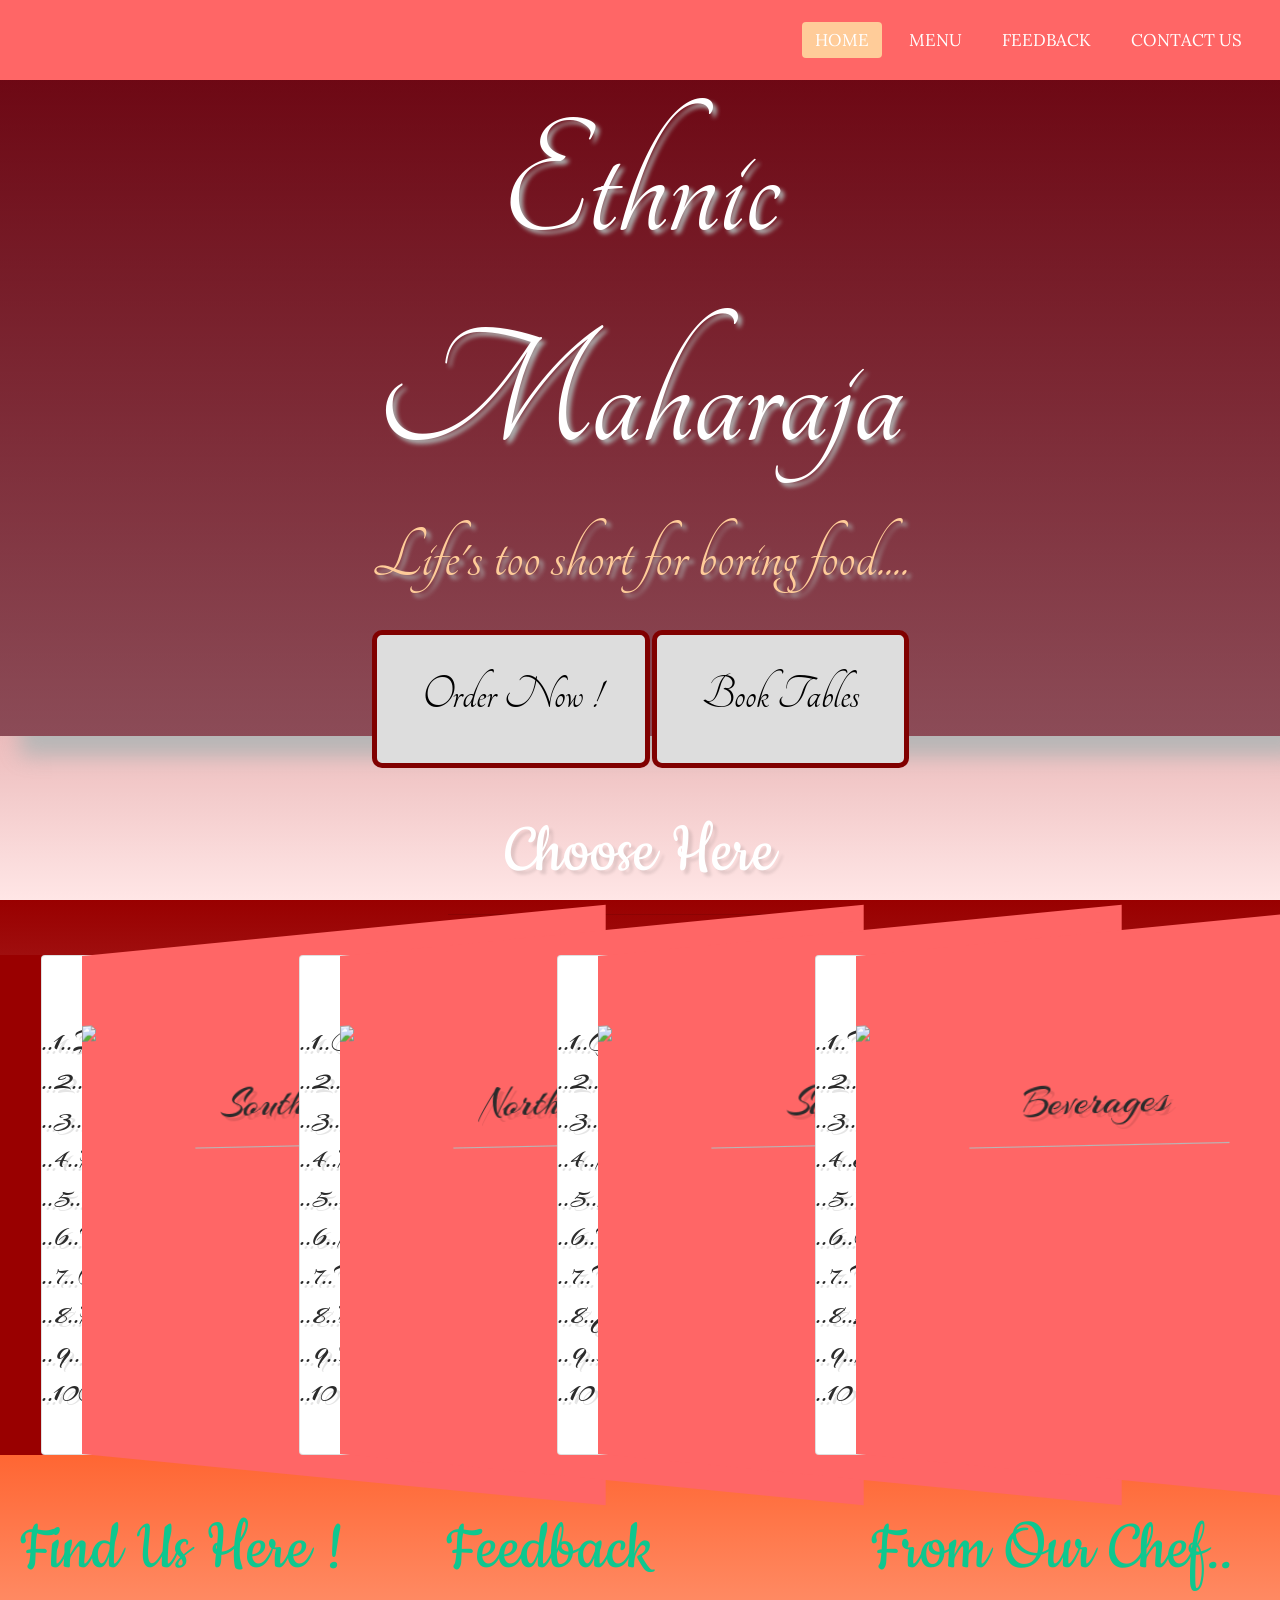
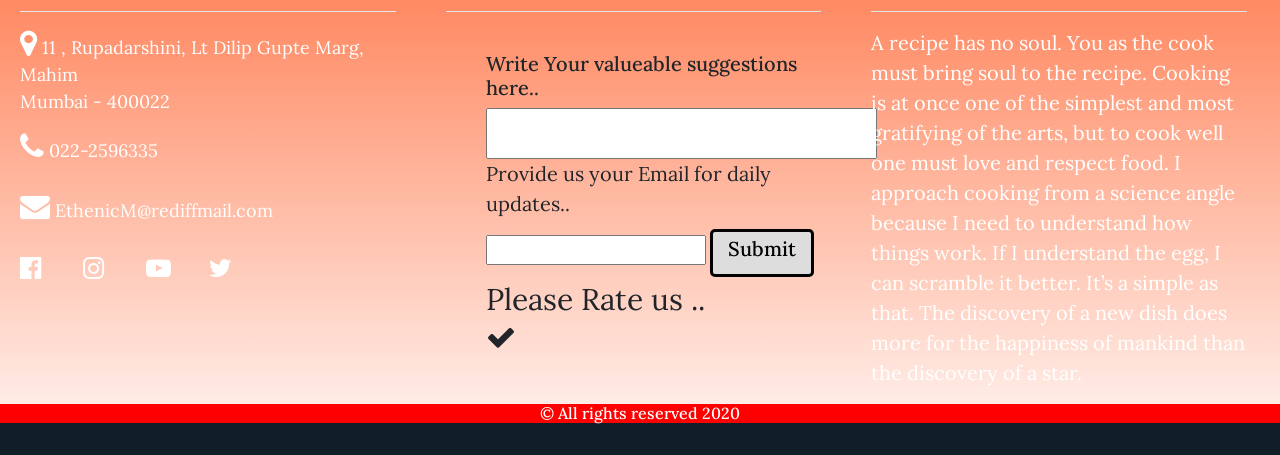
==== index.html @ 7db9700d "Update index.html" ====
<!DOCTYPE html>
<html>
<head>
<meta name="viewport" content="width=device-width, initial-scale=1">
<meta charset="utf-8">
<script src="https://ajax.googleapis.com/ajax/libs/jquery/3.5.1/jquery.min.js"></script>
<!--Google font links-->
<link rel="preconnect" href="https://fonts.gstatic.com">
<!--All 3 fonts link below-->
<link href="https://fonts.googleapis.com/css2?family=Lobster&display=swap" rel="stylesheet">
<link href="https://fonts.googleapis.com/css2?family=Lora&display=swap" rel="stylesheet">
<link href="https://fonts.googleapis.com/css2?family=Vollkorn:wght@700&display=swap" rel="stylesheet">
<link href='http://fonts.googleapis.com/css?family=Cookie' rel='stylesheet' type='text/css'>
<link href='http://fonts.googleapis.com/css?family=Arizonia' rel='stylesheet'  type='text/css'>
<link href="https://fonts.googleapis.com/css2?family=Cookie&display=swap" rel="stylesheet">


<!--font-awesome icons link-->
<link rel="stylesheet" href="https://stackpath.bootstrapcdn.com/font-awesome/4.7.0/css/font-awesome.min.css" integrity="sha384-wvfXpqpZZVQGK6TAh5PVlGOfQNHSoD2xbE+QkPxCAFlNEevoEH3Sl0sibVcOQVnN" crossorigin="anonymous">
<link rel="stylesheet" href="https://maxcdn.bootstrapcdn.com/bootstrap/4.0.0/css/bootstrap.min.css" integrity="sha384-Gn5384xqQ1aoWXA+058RXPxPg6fy4IWvTNh0E263XmFcJlSAwiGgFAW/dAiS6JXm" crossorigin="anonymous">
<link rel="stylesheet"
          href="https://fonts.googleapis.com/css?family=Tangerine">

<!--Linking CSS file with html-->
<link rel="stylesheet"  href="style.css">

</head>
<body>
<!--............................ Start of our Navbar................................-->

<div style="font-family: 'Lora', serif ;" class="navbar">
<nav>
  <input type="checkbox" id="check">
  <label for="check" class="checkbtn">
    <i class="fa fa-bars" aria-hidden="true"></i>
  </label>

  <ul class="navul">
    <li><a class="active" href="#top">HOME</a></li>
    <li><a href="#service">MENU</a></li>
    <li><a href="#feedback">FEEDBACK</a></li>
    <li><a href="#contact">CONTACT US</a></li>


</nav>
</div>

<!--.............................End of the navigation Section....................................-->



<!--Hero Image-->

<div id="top" class="hero-image">
  <div class="hero-text">
    <h1 style="font-size:175px;margin-top: 100px;">Ethnic Maharaja</h1>
    <h3 class="free" style="color: #ffcc99;font-size:75px">Life's too short for boring food....</h3>
    <button><h1 style="font-size:50px;">Order Now !</h1></button>
    <button><h1 style="font-size:50px;">Book Tables</button>
  </div>
</div>

<br><br><br>

<!--End of Hero Image-->


<!--.................................... Start of the My services cards section.....................................-->

<center><div class="Menu-Text"><h1 id="service" style="font-size:75px">Choose Here</h1></div></center>
<hr  width="30%;"></hr><br>
<div class="MT">
<div class="row">
    <div class="column">
       <div class="card"><center><h3 >South Indian</h3><hr  style="background-color: #ccc;"  width="50%;"></hr></center>
        <p style="font-size:30px">..1..Idli Sambar<br>..2..Wada Sambar<br>..3..Dal Vada<br>..4..Plane Dosa<br>..5..Masala Dosa<br>..6..Mysore Masala Dosa<br>..7..Onion Plain Dosa<br>..8..Plain Uttapam<br>..9..Onion Uttapam<br>..10Curd Rice</p>
       <div class="cover">
        <figure class="front">
          <img src="https://static-r1.asianetnews.com/images/01d7v32trpgnee6wrycek5r70b/breakfast_710x400xt.jpg" width="100%"> <center><h3 style="font-size:40px">South Indian</h3><hr style="background-color: #ccc;" width="50%;"></hr></center>
        </figure>
        <figure class="back">
        </figure>
       </div>
      </div>
    </div>
    <div class="column">
      <div class="card"><center><h3 >North Indian</h3><hr  style="background-color: #ccc;"  width="50%;"></hr></center>
        <p style="font-size: 30px">..1..Chole Bature<br>..2..Aloo Tikki<br>..3..Veg Biryani<br>..4..Rajma Chawal<br>..5..Shahi Paneer<br>..6..Kachori<br>..7..Masala Papad<br>..8..Butter Nan<br>..9..Dal Bati<br>..10 Pav Bhaji</p>
       <div class="cover">
        <figure class="front">
          <img src="https://restaurantindia.s3.ap-south-1.amazonaws.com/s3fs-public/styles/1200x706/public/content6079.jpg?itok=wM692drs" width="100%">
      <center><h3 style="font-size:40px">North Indian</h3><hr  style="background-color: #ccc;"  width="50%;"></hr></center>
      
        </figure>
        <figure class="back">
        </figure>
       </div>
      </div>
    </div>
    <div class="column">
      <div class="card"><center><h3 >Sweets</h3><hr  style="background-color: #ccc;"  width="50%;"></hr></center>
        <p style="font-size: 30px">..1..Gulab Jamun<br>..2..Rasgulla<br>..3..Agra Petha<br>..4..Kaju Katli<br>..5..Rasmalai<br>..6..Mysore Pak<br>..7..Malai Barfi<br>..8..Jalebi<br>..9..Soan Papdi<br>..10 Coconut Kheer </p>
       <div class="cover">
        <figure class="front">
          <img src="https://static.toiimg.com/thumb/62412713/Sweets.jpg?width=1200&height=900" width="100%">
      <center><h3 style="font-size:40px">Sweets</h3><hr  style="background-color: #ccc;" width="50%;"></hr></center>
        </figure>
        <figure class="back">
        </figure>
       </div>
      </div>
    </div>
    <div class="column">
      <div class="card"><center><h3 >Beverages</h3><hr  style="background-color: #ccc;"  width="50%;"></hr></center>
        <p style="font-size: 30px">..1..Flavoured lassi<br>..2..Ginger Ale<br>..3..Lime soda<br>..4..Apricot Orange Juice<br>..5..Mint Mojito<br>..6..Coconut Bursts<br>..7..Mango Basil Juice<br>..8..Lemon Tea<br>..9..Red Bull<br>..10 Coke</p>
       <div class="cover">
        <figure class="front">
          <img src="https://www.cargill.com/image/1432079656479/preview-beverages-390x225.jpg" width="100%">
      <center><h3 style="font-size:40px">Beverages</h3><hr style="background-color: #ccc;"  width="50%;"></hr></center>
        </figure>
        <figure class="back">
        </figure>
       </div>
      </div>
    </div>
  </div>    
  </div>
<!--
<div class="row">
  
  <div class="column">
    <div class="card">
      
     <img src="https://static-r1.asianetnews.com/images/01d7v32trpgnee6wrycek5r70b/breakfast_710x400xt.jpg" width="100%"> <center><h3 style="font-family: 'Lora', serif ;">South Indian</h3><hr style="background-color: #ccc;" width="50%;"></hr></center>
       <p style="font-family: 'Lora', serif ;">C++ is a general-purpose programming language created by Bjarne Stroustrup as an extension of the C programming language, or C with Classes.</p>
    </div>
  </div>

  <div class="column">
    <div class="card">
      <img src="https://restaurantindia.s3.ap-south-1.amazonaws.com/s3fs-public/styles/1200x706/public/content6079.jpg?itok=wM692drs" width="100%">
      <center><h3 style="font-family: 'Lora', serif ;">North Indian</h3><hr  style="background-color: #ccc;"  width="50%;"></hr></center>
      <p style="font-family: 'Lora', serif ;">Java is a class-based, object-oriented programming language that is designed to have as few implementation dependencies as possible.</p>
    </div>
  </div>
-->
  <!--
  <div class="column">
    <div class="card">
      <img src="https://static.toiimg.com/thumb/62412713/Sweets.jpg?width=1200&height=900" width="100%">
      <center><h3 style="font-family: 'Lora', serif ;">Sweets</h3><hr  style="background-color: #ccc;" width="50%;"></hr></center>
      <p style="font-family: 'Lora', serif ;">Python is an interpreted, high-level and general-purpose programming language. Python's design philosophy emphasizes code readability with its notable use of significant whitespace.</p>
    </div>
  </div>
  
  <div class="column">
    <div class="card">
      <img src="https://www.cargill.com/image/1432079656479/preview-beverages-390x225.jpg" width="100%">
      <center><h3 style="font-family: 'Lora', serif ;">Beverages</h3><hr style="background-color: #ccc;"  width="50%;"></hr></center>
      <p style="font-family: 'Lora', serif ;">Hypertext Markup Language is the standard markup language for documents designed to be displayed in a web browser. It can be assisted by technologies such as Cascading Style Sheets and scripting languages such as JavaScript.</p>
    </div>
  </div>
-->
<!--
</div>
<br><br><br>
-->



 

<!--End of my services cards-->

<!--.............................End of the My services cards Section....................................-->



<!--.............................starting of the Stats Section....................................-->
<!--
<center><h1 style="font-family: 'Lobster', cursive;">Stats Speak my Work</h1></center>
<hr  width="30%;"></hr>
<section id="counter-stats">
      <div class="row">

      <div class="column stats">
        <i class="fa fa-code" aria-hidden="true"></i>
        <div class="counting" data-count="10000">0</div>
        <h5 style="font-family: 'Lora', serif ;">Lines of code</h5>
      </div>

      <div class="column stats">
        <i class="fa fa-check" aria-hidden="true"></i>
        <div class="counting" data-count="100">0</div>
        <h5 style="font-family: 'Lora', serif ;">Projects done</h5>
      </div>

      <div class="column stats">
        <i class="fa fa-user" aria-hidden="true"></i>
        <div class="counting" data-count="40">0</div>
        <h5 style="font-family: 'Lora', serif ;">Happy clients</h5>
      </div>

      <div class="column stats">
        <i class="fa fa-cogs" aria-hidden="true"></i>
        <div class="counting" data-count="30">0</div>
        <h5 style="font-family: 'Lora', serif ;">technology stacks known</h5>
      </div>


    </div>
   
</section>

<br>


<script type="text/javascript">
  // number count for stats, using jQuery animate

$('.counting').each(function() {
  var $this = $(this),
      countTo = $this.attr('data-count');
  
  $({ countNum: $this.text()}).animate({
    countNum: countTo
  },

  {

    duration: 11000,
    easing:'linear',
    step: function() {
      $this.text(Math.floor(this.countNum));
    },
    complete: function() {
      $this.text(this.countNum);
      //alert('finished');
    }

  });  
  

});
</script>
<br>
-->
<!--.............................End of the Stats Section....................................-->




<!--.............................Start of the Testimonial Section..............................-->
<!--
<div id="testimonis">
<center><h1 style="font-family: 'Lobster', cursive;">Testimonials</h1></center></div>
<hr  width="30%;"></hr>
<br>

<div class="test">
<div class="container">

  <div class="box">
    <div class="content">
      <h1 style="color: white ; font-size: 60px;">&#8220; &nbsp; &#8221;</h1>
      <p>Guys now I've accepted my defeat in USA and I'll be joining ISA now to learn stuff and contribute my knowledge.</p>
      <img src="https://www.whitehouse.gov/wp-content/uploads/2017/11/President-Trump-Official-Portrait-1024x1297.jpg" class="user" height="60px" width="60px">
      <h3>Donald Trump </h3>
     </div>
  </div>

   <div class="box">
    <div class="content">
      <h1 style="color: white ; font-size: 60px;">&#8220; &nbsp; &#8221;</h1>
      <p>Mitron agle 10-15 yrs BJP ka hi ruling hoga don't worry my younger brother shah boy will be always there for you.</p>
      <img src="https://m.economictimes.com/thumb/msid-71346771,width-1200,height-900,resizemode-4,imgsize-261905/modi.jpg" class="user" height="60px" width="60px">
      <h3>Narendra Modi</h3>
    </div>
  </div>

   <div class="box">
    <div class="content">
      <h1 style="color: white ; font-size: 60px;">&#8220; &nbsp; &#8221;</h1>
      <p>Guys Deep down you'll know that I'm the reason why you are attending online lectures, hahahaha, but vaccine nhi milega</p>
      <img src="https://media.newyorker.com/photos/5a94746cacbab20be85abab2/1:1/w_2000,h_2000,c_limit/Osnos-Xi-Jinping-May-Be-President-for-Life.jpg" class="user" height="60px" width="60px">
      <h3>Xi JInping</h3>
    </div>
  </div>

 </div>
</div>
<br>
-->
<!--.............................End of the Testimonial Section....................................-->
<!--
<div class="container">
          <div class="col-md-12 customers">
            <div class="row">
              <div class= "col-md-8">
                <h4>Our happy Customers</h4>
                <h5>Rahul Gandhi</h5>
                <p>Great food!Menu is Awesome,there food are not only great but<br>also in the right price.I'll highly recomend them :)<br>MAZA AAYA</p>
                <i class="fa fa-chevron-left" aria-hidden="true"></i></i><img src="https://i.ytimg.com/vi/sYtFaYrdbsQ/hqdefault.jpg">
                <i class="fa fa-chevron-right" aria-hidden="true"></i>
              </div>
              <div class="col-md-4 About">
              <h4>About Menu</h4>
              <p>We are a team of 7 members . Lorem ipsum dolor sit amet, consectetur adipisicing elit, sed do eiusmod tempor incididunt ut labore et dolore magna aliqua. Ut enim ad minim veniam, quis nostrud exercitation ullamco laboris nisi ut aliquip ex ea commodo consequat. Duis aute irure dolor in reprehenderit in voluptate velit esse cillum dolore eu fugiat nulla pariatur. Excepteur sint occaecat cupidatat non proident, sunt in culpa qui officia deserunt mollit anim id est laborum.</p>
              </div>
            </div>
          </div>
        </div>
        <div class="col-md-12">
          <div class="formbg">
            <div class="container">
            <p>Get our daily food items delivered to your email</p>
            <form class="form-inline">
            <div class="form-group">
            <input type="text" class="form-control" id="exampleInputName2" placeholder="Your email">
           </div>
           <button type="submit" class="btn btn-default">Subscribe</button>
           </form>
           </div>
          </div>
        </div>

-->
<!--......................Our last section that is footer............................-->

<footer style="background-color: #121e27;">
<div class="row">

      <div class="column1">
         <div style="text-align: left; padding-top: 50px;" class="footer-section contact">
      <h1 id="contact" style="color: #0EC78F; font-size: 75px">Find Us Here !</h1>
      <hr style="background-color: #fff;"></hr>
      <p style="color: #fff; font-size: 18px; font-family: 'Lora', serif ;">
        <i style="font-size: 30px;" class="fa fa-map-marker" aria-hidden="true"></i>
        11 , Rupadarshini, Lt Dilip Gupte Marg, Mahim<br>Mumbai - 400022</p>
      <div style="color: #fff; font-family: 'Lora', serif ; font-size: 18px;" class="contact">
        <span><i style="font-size: 30px;"  class="fa fa-phone"></i>&nbsp;022-2596335</span>
        <br><br>
        <span><i style="font-size: 30px;" class="fa fa-envelope"></i>&nbsp;EthenicM@rediffmail.com</span>
      </div><br>
      <div class="socials">
        <a href="#"><i class="fa fa-facebook-official" aria-hidden="true"></i></a>
        <a href="#"><i class="fa fa-instagram" aria-hidden="true"></i></a>
        <a href="#"><i class="fa fa-youtube-play" aria-hidden="true"></i></a>
        <a href="#"><i class="fa fa-twitter" aria-hidden="true"></i></a>
      </div>
    </div>
      </div>

      <div class="column1">
        <div style="text-align: left; padding-top: 50px;" class="footer-section links">
      <h1 style="color: #0EC78F; font-size: 75px">Feedback</h1>
      <hr  style="background-color: #fff;"></hr>
      <br>
      <ul style="list-style-type: none; font-family: 'Lora', serif ; ">
        <div class="text"><h1 style="font-size: 20px">Write Your valueable suggestions here..</h1></div>
        <input style="font-size: 30px" type="Message" required>
        <div class="text" style="font-size: 20px">Provide us your Email for daily updates..</div>
        <input type="Email" required>
        <button><h1 style="font-size:20px;">Submit</button>
        <div class="text" style="font-size: 30px">Please Rate us ..</div>
        <i style="font-size: 30px;" class="fa fa-check" ></i>
      </ul>
       </div>
      </div>

      <div class="column1">
        <div style="text-align: left; padding-top: 50px;" class="footer-section about">
        <h1 style="color: #0EC78F; font-size: 75px">From Our Chef..</h1>
        <hr style="background-color: #fff;"></hr>
      <p style="text-align: left; color: #fff; font-size: 20px ; font-family: 'Lora', serif ;">
A recipe has no soul. You as the cook must bring soul to the recipe. Cooking is at once one of the simplest and most gratifying of the arts, but to cook well one must love and respect food. I approach cooking from a science angle because I need to understand how things work. If I understand the egg, I can scramble it better. It’s a simple as that. The discovery of a new dish does more for the happiness of mankind than the discovery of a star.
</p>
      </div>
    </div>
 
    </div>
    <center><h6 style="color: #fff; background-color:#ff0000; font-family: 'Lora', serif ;">&copy; All rights reserved 2020</h6></center><br>
  </footer>

</body>
</html>
---- style.css ----
body, html {
  height: 100%;
  margin: 0;
  scroll-behavior: smooth;
  background: linear-gradient(#990000 , #ffe6e6);
}

* {
  box-sizing: border-box;
}




/*...........................Navigation bar complete styling here............................*/
nav{
 background: #ff6666;
 height: 80px; 
 width: 100%;
 z-index: 1;
 position: fixed;
 top: 0;
 left: 0;
}

nav ul{
  padding: 0;
  margin: 0;
  text-decoration: none;
  list-style-type: none;
  box-sizing: border-box;
  float: right;
  margin-right: 20px;
}


nav ul li{
  display: inline-block;
  line-height: 80px;
  margin: 0 5px;
}

nav ul li a{
  color: white;
  font-size: 17px;
  padding: 7px 13px;
  border-radius: 4px;
  
}

a.active, a:hover{
  background: #ffcc99;
  transition: 0.5s;
  color: white;
  text-decoration: none;
}

.checkbtn{
  font-size: 30px;
  color: white;
  float: right;
  line-height: 80px;
  margin-right: 40px;
  cursor: pointer;
  display: none;
}

#check{
  display: none;
}
@media (max-width: 952px){
  
  nav ul li a{
    font-size: 16px;
  }
}

@media (max-width: 858px){
  .checkbtn{
    display: block;
  }
  nav ul{
    position: fixed;
    width: 75%;
    height: 722px;
    background: #ffcc99;
    top: 80px;
    left: -100%;
    text-align: center;
    transition: all .25s;
  }
  .navbar nav ul li{
    display: block;
  }
  nav ul li a{
    font-size: 20px;
  }
  a:hover, a.active{
    background: none;
    color: #fff;
  }
  #check:checked ~ul{
    left: 0;
  }
  nav{
    position: fixed;
    top: 0;
    left: 0;
    height: 80px;
  }
}


/*...........................Complete end of Navigation bar styling............................*/




/*................................Hero image and text on it..........................*/

.hero-image {
  background-image: linear-gradient(rgba(75, 0, 20, 0.6), rgba(75, 0, 20, 0.6)), 
  url("https://images.unsplash.com/photo-1414235077428-338989a2e8c0?crop=entropy&cs=tinysrgb&fit=max&fm=jpg&ixid=MXwxMjA3fDB8MXxzZWFyY2h8MXx8cmVzdGF1cmFudHx8MHx8fA&ixlib=rb-1.2.1&q=80&w=1080");
  height: 80%;
  background-position: center;
  background-repeat: no-repeat;
  background-size: cover;
  position: relative;
  box-shadow: 20px 20px 20px #b7b7b7;
}

.hero-text {
  font-family: 'Tangerine', serif;
  text-shadow: 4px 4px 4px #aaa;
  text-align: center;
  position: absolute;
  top: 50%;
  left: 50%;
  transform: translate(-50%, -50%);
  color: white;
  animation: animate 0.6s ease-in-out infinite alternate ;
}
@keyframes animate{
  from{
     text-shadow: 0 0 20px #ffffff;
  }
  to{
    text-shadow: 0 0 50px #ffffff,
                0 0 10px #ffffff;
  }
}

.hero-text button {
  border: 5px solid #800000;
  outline: 0;
  display: inline-block;
  padding: 30px 45px;
  color: black;
  border-radius: 10px;
  background-color: #ddd;
  text-align: center;
  cursor: pointer;
  margin-top: 20px;
  transition: 1s ;
}

.hero-text button:hover {
  background-color: #555;
  color: white;
}

/*....... hero section styling ends here let's move to services card's styling......*/




/*.................................column and row class styling here...........................*/

/* Float four columns side by side */

.column {
  float: left;
  width: 50%;
  padding: 0 25px;
  background-color: #ffcc66;
}


/* Remove extra left and right margins, due to padding */


.row {margin: 0 -5px;
  background-color: #ff6666
}
/*
.container{padding-top:50px;position: relative; overflow: hidden;}
.container .customers .fa{color:#EF522B;padding:0 12px 0 12px;}
.container .col-md-12 h4{color:#ED532C;font-weight:600;}
.container p{color:#fff; font-size: 1.5em;}
.container .customers .fa{padding:0;}
.container{width:100%;}*/

/* Responsive columns */


@media screen and (max-width: 768px) {
  .column {
    width: 50%;
    display: block;
    margin-bottom: 20px;
  }
}

@media screen and (max-width: 428px) {
  .column {
    width: 100%;
    display: block;
    margin-bottom: 20px;
  }
}


/*from column class styling upto this comment the logic of CSS 
will be used same for my services cards and stats counter stuff*/

/* Style the counter cards */

/*.card {
  box-shadow: 0 4px 8px 0 rgba(0, 0, 0, 0.2);
  padding: 16px;
  text-align: center;
  background: linear-gradient(#cc5200 , #ffeb99);
}

.card:hover {
  box-shadow: 0 8px 16px 0 rgba(0,0,0,0.5);
}
*/
/*MY Extra Wala Code*/
.column {
  float: left;
  width: 20%;
  padding: 0 25px;
  background-color: #990000;
}
.row {margin: 0 -5px;
  background: linear-gradient(#ff6633,#ffece6) ;
}
@media screen and (max-width: 768px) {
  .column {
    width: 50%;
    display: block;
    margin-bottom: 20px;
  }
}
@media screen and (max-width: 428px) {
  .column {
    width: 100%;
    display: block;
    margin-bottom: 20px;
  }
}
.card{
  width: 500px;
  height: 500px;
  background: ;
  position: relative;
  left: 10%;
  top: 10%
  transform: translate(-50%,-50%);
  perspective: 1000px;

}

.cover{
  width: 500px;
  height: 100%;
  position: absolute;
  left: 40px;
  background-color: #ff6666;
  transform: rotateY(-20deg);
  transform-style: preserve-3d;
  transform-origin: left;
  transition: all .5s ease-in;
}
.card:hover .cover{
  transform: rotateY(-180deg);
}
figure{
  margin: 0;
  display: block;
  position: absolute;
  width: 100%;
  height: 100%;
  backface-visibility: hidden;
 
}
figure.front{
  

}
figure.back{
  background: linear-gradient(#660033,#ffe6f2);
  transform: rotateY(180deg);
}

/*ENDED HERE*/

/*/ start count stats /*/
/*
section#counter-stats {
  display: flex;
  justify-content: center;
  margin-top: 50px;
}

.stats {
  text-align: center;
  font-size: 55px;
  font-weight: 700;
  font-family: 'Montserrat', sans-serif;
} 

.stats .fa {
  color: #0ec78f;
  font-size: 60px;
}
*/
/*/ end count stats /*/
.Menu-Text{
  font: 400 130px/0.8 'Cookie', Helvetica, sans-serif;
  
  color: #fff;
  text-shadow: 4px 4px 3px rgba(0,0,0,0.1);
}
.MT{
  font: 400 100px/1.3 'Arizonia', Helvetica, sans-serif;
  color: #2b2b2b;
  text-shadow: 4px 4px 0px rgba(0,0,0,0.1); 
}





/*.............................Complete styling of the testimonial section................................*/

.test{
  display: flex;
  justify-content: center;
  align-items: center;

}

.container{
  position: relative;
  width: 1100px;
  display: flex;
  justify-content: space-between;
  align-items: center;
  flex-wrap: wrap;
  margin: 2px;

}

.container .box{
  position: relative;
  display: flex;
  justify-content: center;
  align-items: center;
  width: 250px;
  height: 400px;
  margin: 20px;
  background: #121e27;
}

.container .box .content{
  padding: 30px;
  text-align: center;
}

.container .box .content p{
  color: #fff;
  padding: 20px 0;
}

.container .box .content .user{
  max-width: 72px;
  border-radius: 50%;
}
.container .box .content h3{
  color: #33d1a0;
  text-transform: uppercase;
  font-size: 16px;
  letter-spacing: 1px;
  font-weight: 600;

}

@media (max-width: 1050px){
  .container
  {
    justify-content: center;
  }

}
@media (max-width: 768px){
  .container .box
  {
width: 100%;
height: auto;
padding: 30px 20px;
  }

}
.box{
   border-radius: 10px;
}


/*......Done with testimonial styling here let's move to footer and wrap up the website......*/




/*.................................Styling of the Footer section................................*/


.socials a{
  border: 1px #f00;
  width: 55px;
  height: 60px;
  padding-top: 5px;
  margin-right: 5px;
  font-size: 25px;
  border-radius: 6px;
  display: inline-block;
  color: #fff;
}
.links ul a{
  margin-top: 10px;
  padding-top: 100px;
  color: #fff;
}


.column1 {
  float: left;
  width: 33%;
  padding: 0 25px;
  font-family: 'Cookie', cursive;
}
.column1 button{
  border: 3px solid #000;
  outline: 0;
  display: inline-block;
  padding: 5px 15px;
  color: black;
  border-radius: 5px;
  background-color: #ddd;
  text-align: center;
  cursor: pointer;
  margin-top: 10px;
  transition: 0.5s ;
}
.column1 button:hover {
  background-color: #00cc99;
  color: #99ffe6;
}

/* Responsive column1 */

@media screen and (max-width: 750px) {
  .column1 {
    width: 100%;
    display: block;
    margin-bottom: 20px;
  }
}

/*.......................Ohh man finally done, huh!!!!!!!...........................*/
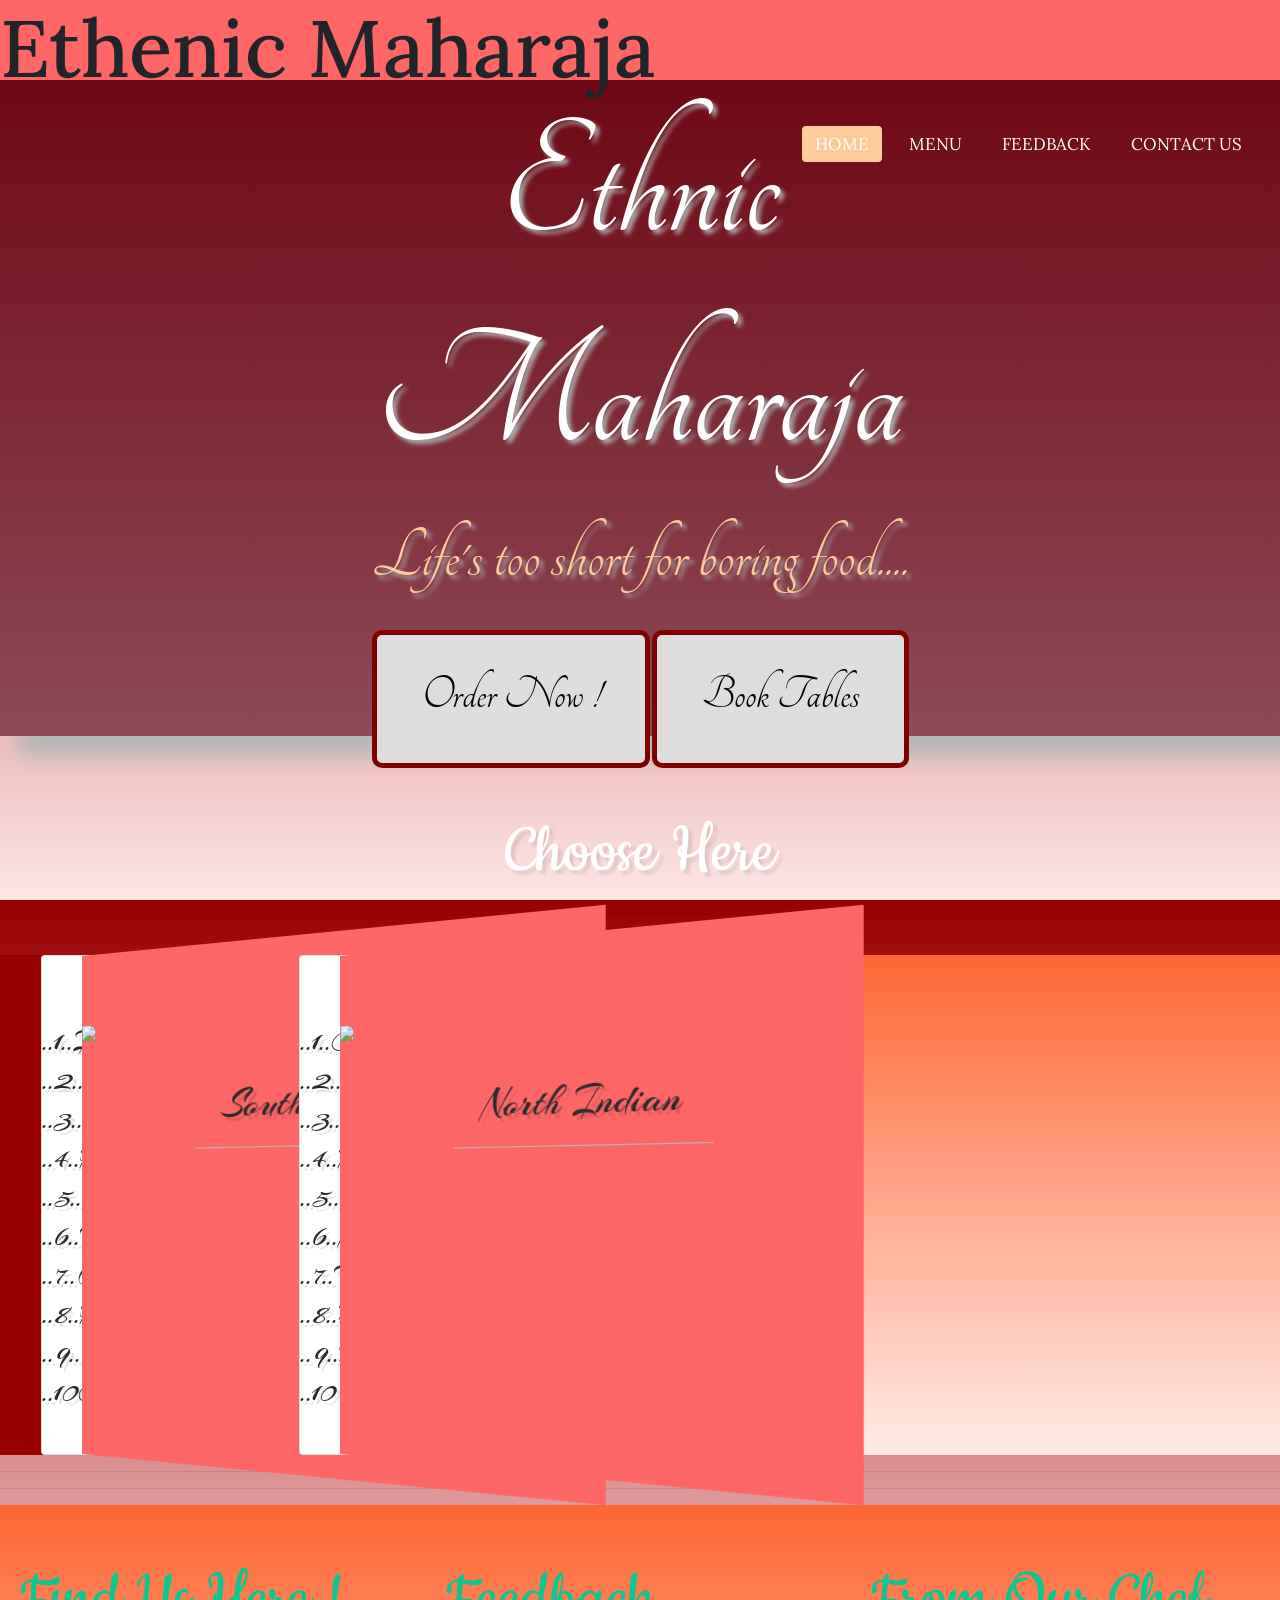
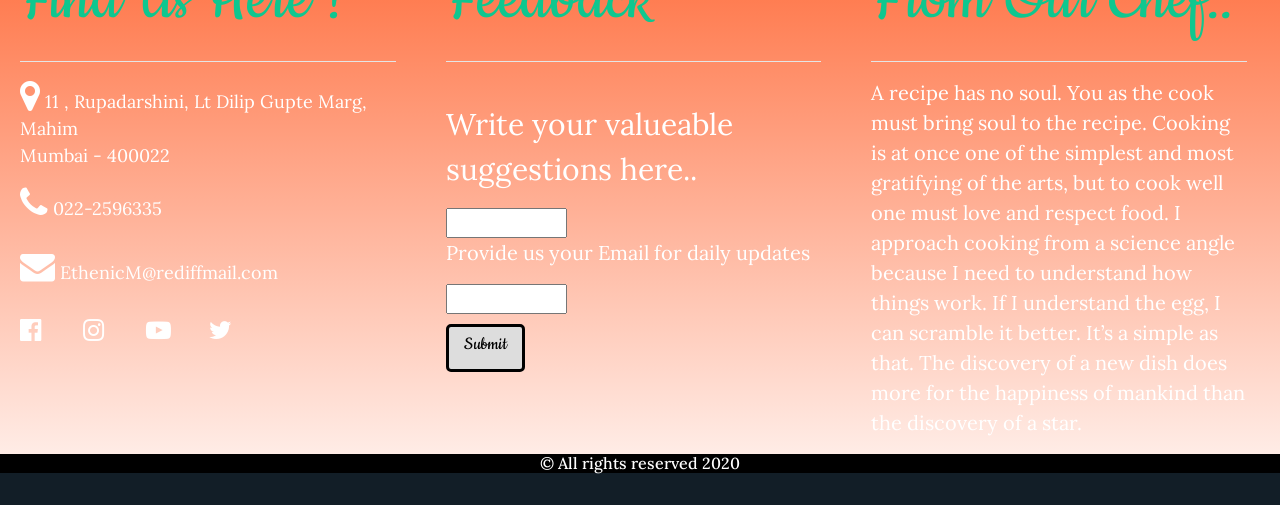
==== commit 5259455a: "Update index.html" ====
--- a/index.html
+++ b/index.html
@@ -10,8 +10,8 @@
 <link href="https://fonts.googleapis.com/css2?family=Lobster&display=swap" rel="stylesheet">
 <link href="https://fonts.googleapis.com/css2?family=Lora&display=swap" rel="stylesheet">
 <link href="https://fonts.googleapis.com/css2?family=Vollkorn:wght@700&display=swap" rel="stylesheet">
-<link href='http://fonts.googleapis.com/css?family=Cookie' rel='stylesheet' type='text/css'>
-<link href='http://fonts.googleapis.com/css?family=Arizonia' rel='stylesheet'  type='text/css'>
+<link href='http://fonts.googleapis.com/css?family=Cookie' rel='stylesheet' >
+<link href="https://fonts.googleapis.com/css2?family=Arizonia&display=swap" rel="stylesheet">
 <link href="https://fonts.googleapis.com/css2?family=Cookie&display=swap" rel="stylesheet">
 
 
@@ -34,14 +34,17 @@
   <label for="check" class="checkbtn">
     <i class="fa fa-bars" aria-hidden="true"></i>
   </label>
-
+  <header>
+  <h2 style="font-size: 80px"><span>E</span>thenic M<span>aharaja</span></h2>
   <ul class="navul">
     <li><a class="active" href="#top">HOME</a></li>
     <li><a href="#service">MENU</a></li>
     <li><a href="#feedback">FEEDBACK</a></li>
     <li><a href="#contact">CONTACT US</a></li>
-
-
+    
+</ul>
+</header>
+  
 </nav>
 </div>
 
@@ -65,7 +68,7 @@
 <!--End of Hero Image-->
 
 
-<!--.................................... Start of the My services cards section.....................................-->
+<!--.................................... Menu Cards.....................................-->
 
 <center><div class="Menu-Text"><h1 id="service" style="font-size:75px">Choose Here</h1></div></center>
 <hr  width="30%;"></hr><br>
@@ -97,235 +100,30 @@
        </div>
       </div>
     </div>
-    <div class="column">
-      <div class="card"><center><h3 >Sweets</h3><hr  style="background-color: #ccc;"  width="50%;"></hr></center>
-        <p style="font-size: 30px">..1..Gulab Jamun<br>..2..Rasgulla<br>..3..Agra Petha<br>..4..Kaju Katli<br>..5..Rasmalai<br>..6..Mysore Pak<br>..7..Malai Barfi<br>..8..Jalebi<br>..9..Soan Papdi<br>..10 Coconut Kheer </p>
-       <div class="cover">
-        <figure class="front">
-          <img src="https://static.toiimg.com/thumb/62412713/Sweets.jpg?width=1200&height=900" width="100%">
-      <center><h3 style="font-size:40px">Sweets</h3><hr  style="background-color: #ccc;" width="50%;"></hr></center>
-        </figure>
-        <figure class="back">
-        </figure>
-       </div>
-      </div>
-    </div>
-    <div class="column">
-      <div class="card"><center><h3 >Beverages</h3><hr  style="background-color: #ccc;"  width="50%;"></hr></center>
-        <p style="font-size: 30px">..1..Flavoured lassi<br>..2..Ginger Ale<br>..3..Lime soda<br>..4..Apricot Orange Juice<br>..5..Mint Mojito<br>..6..Coconut Bursts<br>..7..Mango Basil Juice<br>..8..Lemon Tea<br>..9..Red Bull<br>..10 Coke</p>
-       <div class="cover">
-        <figure class="front">
-          <img src="https://www.cargill.com/image/1432079656479/preview-beverages-390x225.jpg" width="100%">
-      <center><h3 style="font-size:40px">Beverages</h3><hr style="background-color: #ccc;"  width="50%;"></hr></center>
-        </figure>
-        <figure class="back">
-        </figure>
-       </div>
-      </div>
-    </div>
+
   </div>    
   </div>
-<!--
-<div class="row">
-  
-  <div class="column">
-    <div class="card">
-      
-     <img src="https://static-r1.asianetnews.com/images/01d7v32trpgnee6wrycek5r70b/breakfast_710x400xt.jpg" width="100%"> <center><h3 style="font-family: 'Lora', serif ;">South Indian</h3><hr style="background-color: #ccc;" width="50%;"></hr></center>
-       <p style="font-family: 'Lora', serif ;">C++ is a general-purpose programming language created by Bjarne Stroustrup as an extension of the C programming language, or C with Classes.</p>
-    </div>
-  </div>
+<hr><hr>
 
-  <div class="column">
-    <div class="card">
-      <img src="https://restaurantindia.s3.ap-south-1.amazonaws.com/s3fs-public/styles/1200x706/public/content6079.jpg?itok=wM692drs" width="100%">
-      <center><h3 style="font-family: 'Lora', serif ;">North Indian</h3><hr  style="background-color: #ccc;"  width="50%;"></hr></center>
-      <p style="font-family: 'Lora', serif ;">Java is a class-based, object-oriented programming language that is designed to have as few implementation dependencies as possible.</p>
-    </div>
-  </div>
--->
-  <!--
-  <div class="column">
-    <div class="card">
-      <img src="https://static.toiimg.com/thumb/62412713/Sweets.jpg?width=1200&height=900" width="100%">
-      <center><h3 style="font-family: 'Lora', serif ;">Sweets</h3><hr  style="background-color: #ccc;" width="50%;"></hr></center>
-      <p style="font-family: 'Lora', serif ;">Python is an interpreted, high-level and general-purpose programming language. Python's design philosophy emphasizes code readability with its notable use of significant whitespace.</p>
-    </div>
-  </div>
-  
-  <div class="column">
-    <div class="card">
-      <img src="https://www.cargill.com/image/1432079656479/preview-beverages-390x225.jpg" width="100%">
-      <center><h3 style="font-family: 'Lora', serif ;">Beverages</h3><hr style="background-color: #ccc;"  width="50%;"></hr></center>
-      <p style="font-family: 'Lora', serif ;">Hypertext Markup Language is the standard markup language for documents designed to be displayed in a web browser. It can be assisted by technologies such as Cascading Style Sheets and scripting languages such as JavaScript.</p>
-    </div>
-  </div>
--->
-<!--
-</div>
-<br><br><br>
--->
+ 
 
 
 
  
 
-<!--End of my services cards-->
+<!--End of Menu cards-->
 
-<!--.............................End of the My services cards Section....................................-->
-
-
-
-<!--.............................starting of the Stats Section....................................-->
-<!--
-<center><h1 style="font-family: 'Lobster', cursive;">Stats Speak my Work</h1></center>
-<hr  width="30%;"></hr>
-<section id="counter-stats">
-      <div class="row">
-
-      <div class="column stats">
-        <i class="fa fa-code" aria-hidden="true"></i>
-        <div class="counting" data-count="10000">0</div>
-        <h5 style="font-family: 'Lora', serif ;">Lines of code</h5>
-      </div>
-
-      <div class="column stats">
-        <i class="fa fa-check" aria-hidden="true"></i>
-        <div class="counting" data-count="100">0</div>
-        <h5 style="font-family: 'Lora', serif ;">Projects done</h5>
-      </div>
-
-      <div class="column stats">
-        <i class="fa fa-user" aria-hidden="true"></i>
-        <div class="counting" data-count="40">0</div>
-        <h5 style="font-family: 'Lora', serif ;">Happy clients</h5>
-      </div>
-
-      <div class="column stats">
-        <i class="fa fa-cogs" aria-hidden="true"></i>
-        <div class="counting" data-count="30">0</div>
-        <h5 style="font-family: 'Lora', serif ;">technology stacks known</h5>
-      </div>
-
-
-    </div>
-   
-</section>
-
-<br>
-
-
-<script type="text/javascript">
-  // number count for stats, using jQuery animate
-
-$('.counting').each(function() {
-  var $this = $(this),
-      countTo = $this.attr('data-count');
-  
-  $({ countNum: $this.text()}).animate({
-    countNum: countTo
-  },
-
-  {
-
-    duration: 11000,
-    easing:'linear',
-    step: function() {
-      $this.text(Math.floor(this.countNum));
-    },
-    complete: function() {
-      $this.text(this.countNum);
-      //alert('finished');
-    }
-
-  });  
-  
-
-});
-</script>
-<br>
--->
-<!--.............................End of the Stats Section....................................-->
+<!--.................................................................-->
 
 
 
 
-<!--.............................Start of the Testimonial Section..............................-->
-<!--
-<div id="testimonis">
-<center><h1 style="font-family: 'Lobster', cursive;">Testimonials</h1></center></div>
-<hr  width="30%;"></hr>
-<br>
 
-<div class="test">
-<div class="container">
 
-  <div class="box">
-    <div class="content">
-      <h1 style="color: white ; font-size: 60px;">&#8220; &nbsp; &#8221;</h1>
-      <p>Guys now I've accepted my defeat in USA and I'll be joining ISA now to learn stuff and contribute my knowledge.</p>
-      <img src="https://www.whitehouse.gov/wp-content/uploads/2017/11/President-Trump-Official-Portrait-1024x1297.jpg" class="user" height="60px" width="60px">
-      <h3>Donald Trump </h3>
-     </div>
-  </div>
 
-   <div class="box">
-    <div class="content">
-      <h1 style="color: white ; font-size: 60px;">&#8220; &nbsp; &#8221;</h1>
-      <p>Mitron agle 10-15 yrs BJP ka hi ruling hoga don't worry my younger brother shah boy will be always there for you.</p>
-      <img src="https://m.economictimes.com/thumb/msid-71346771,width-1200,height-900,resizemode-4,imgsize-261905/modi.jpg" class="user" height="60px" width="60px">
-      <h3>Narendra Modi</h3>
-    </div>
-  </div>
+   
 
-   <div class="box">
-    <div class="content">
-      <h1 style="color: white ; font-size: 60px;">&#8220; &nbsp; &#8221;</h1>
-      <p>Guys Deep down you'll know that I'm the reason why you are attending online lectures, hahahaha, but vaccine nhi milega</p>
-      <img src="https://media.newyorker.com/photos/5a94746cacbab20be85abab2/1:1/w_2000,h_2000,c_limit/Osnos-Xi-Jinping-May-Be-President-for-Life.jpg" class="user" height="60px" width="60px">
-      <h3>Xi JInping</h3>
-    </div>
-  </div>
-
- </div>
-</div>
-<br>
--->
-<!--.............................End of the Testimonial Section....................................-->
-<!--
-<div class="container">
-          <div class="col-md-12 customers">
-            <div class="row">
-              <div class= "col-md-8">
-                <h4>Our happy Customers</h4>
-                <h5>Rahul Gandhi</h5>
-                <p>Great food!Menu is Awesome,there food are not only great but<br>also in the right price.I'll highly recomend them :)<br>MAZA AAYA</p>
-                <i class="fa fa-chevron-left" aria-hidden="true"></i></i><img src="https://i.ytimg.com/vi/sYtFaYrdbsQ/hqdefault.jpg">
-                <i class="fa fa-chevron-right" aria-hidden="true"></i>
-              </div>
-              <div class="col-md-4 About">
-              <h4>About Menu</h4>
-              <p>We are a team of 7 members . Lorem ipsum dolor sit amet, consectetur adipisicing elit, sed do eiusmod tempor incididunt ut labore et dolore magna aliqua. Ut enim ad minim veniam, quis nostrud exercitation ullamco laboris nisi ut aliquip ex ea commodo consequat. Duis aute irure dolor in reprehenderit in voluptate velit esse cillum dolore eu fugiat nulla pariatur. Excepteur sint occaecat cupidatat non proident, sunt in culpa qui officia deserunt mollit anim id est laborum.</p>
-              </div>
-            </div>
-          </div>
-        </div>
-        <div class="col-md-12">
-          <div class="formbg">
-            <div class="container">
-            <p>Get our daily food items delivered to your email</p>
-            <form class="form-inline">
-            <div class="form-group">
-            <input type="text" class="form-control" id="exampleInputName2" placeholder="Your email">
-           </div>
-           <button type="submit" class="btn btn-default">Subscribe</button>
-           </form>
-           </div>
-          </div>
-        </div>
-
--->
-<!--......................Our last section that is footer............................-->
+<!--...................... Footer............................-->
 
 <footer style="background-color: #121e27;">
 <div class="row">
@@ -335,12 +133,12 @@
       <h1 id="contact" style="color: #0EC78F; font-size: 75px">Find Us Here !</h1>
       <hr style="background-color: #fff;"></hr>
       <p style="color: #fff; font-size: 18px; font-family: 'Lora', serif ;">
-        <i style="font-size: 30px;" class="fa fa-map-marker" aria-hidden="true"></i>
+        <i style="font-size: 35px;" class="fa fa-map-marker" aria-hidden="true"></i>
         11 , Rupadarshini, Lt Dilip Gupte Marg, Mahim<br>Mumbai - 400022</p>
       <div style="color: #fff; font-family: 'Lora', serif ; font-size: 18px;" class="contact">
-        <span><i style="font-size: 30px;"  class="fa fa-phone"></i>&nbsp;022-2596335</span>
+        <span><i style="font-size: 35px;"  class="fa fa-phone"></i>&nbsp;022-2596335</span>
         <br><br>
-        <span><i style="font-size: 30px;" class="fa fa-envelope"></i>&nbsp;EthenicM@rediffmail.com</span>
+        <span><i style="font-size: 35px;" class="fa fa-envelope"></i>&nbsp;EthenicM@rediffmail.com</span>
       </div><br>
       <div class="socials">
         <a href="#"><i class="fa fa-facebook-official" aria-hidden="true"></i></a>
@@ -356,18 +154,15 @@
       <h1 style="color: #0EC78F; font-size: 75px">Feedback</h1>
       <hr  style="background-color: #fff;"></hr>
       <br>
-      <ul style="list-style-type: none; font-family: 'Lora', serif ; ">
-        <div class="text"><h1 style="font-size: 20px">Write Your valueable suggestions here..</h1></div>
-        <input style="font-size: 30px" type="Message" required>
-        <div class="text" style="font-size: 20px">Provide us your Email for daily updates..</div>
-        <input type="Email" required>
-        <button><h1 style="font-size:20px;">Submit</button>
-        <div class="text" style="font-size: 30px">Please Rate us ..</div>
-        <i style="font-size: 30px;" class="fa fa-check" ></i>
-      </ul>
+      <p style="text-align: left; color: #fff; font-size: 30px ; font-family: 'Lora', serif ;">Write your valueable suggestions here..</p>
+      <input type="text" name="feedback" style=" ">
+      <p style="text-align: left; color: #fff; font-size: 20px ; font-family: 'Lora', serif ;">Provide us your Email for daily updates</p>
+      <input type="text" name="feedback"><br>
+      <button><h1 style="font-size:20px;">Submit</button>
+       
        </div>
       </div>
-
+          
       <div class="column1">
         <div style="text-align: left; padding-top: 50px;" class="footer-section about">
         <h1 style="color: #0EC78F; font-size: 75px">From Our Chef..</h1>
@@ -379,7 +174,7 @@
     </div>
  
     </div>
-    <center><h6 style="color: #fff; background-color:#ff0000; font-family: 'Lora', serif ;">&copy; All rights reserved 2020</h6></center><br>
+    <center><h6 style="color: #fff; background-color:#000; font-family: 'Lora', serif ;">&copy; All rights reserved 2020</h6></center><br>
   </footer>
 
 </body>
--- a/style.css
+++ b/style.css
@@ -169,7 +169,7 @@
   color: white;
 }
 
-/*....... hero section styling ends here let's move to services card's styling......*/
+/*....... hero section styling ends ......*/
 
 
 
@@ -220,23 +220,8 @@
 }
 
 
-/*from column class styling upto this comment the logic of CSS 
-will be used same for my services cards and stats counter stuff*/
-
-/* Style the counter cards */
-
-/*.card {
-  box-shadow: 0 4px 8px 0 rgba(0, 0, 0, 0.2);
-  padding: 16px;
-  text-align: center;
-  background: linear-gradient(#cc5200 , #ffeb99);
-}
-
-.card:hover {
-  box-shadow: 0 8px 16px 0 rgba(0,0,0,0.5);
-}
-*/
-/*MY Extra Wala Code*/
+
+
 .column {
   float: left;
   width: 20%;
@@ -304,29 +289,9 @@
   transform: rotateY(180deg);
 }
 
-/*ENDED HERE*/
-
-/*/ start count stats /*/
-/*
-section#counter-stats {
-  display: flex;
-  justify-content: center;
-  margin-top: 50px;
-}
-
-.stats {
-  text-align: center;
-  font-size: 55px;
-  font-weight: 700;
-  font-family: 'Montserrat', sans-serif;
-} 
-
-.stats .fa {
-  color: #0ec78f;
-  font-size: 60px;
-}
-*/
-/*/ end count stats /*/
+/*Test ENDED HERE*/
+
+
 .Menu-Text{
   font: 400 130px/0.8 'Cookie', Helvetica, sans-serif;
   
@@ -343,7 +308,6 @@
 
 
 
-/*.............................Complete styling of the testimonial section................................*/
 
 .test{
   display: flex;
@@ -418,12 +382,12 @@
 }
 
 
-/*......Done with testimonial styling here let's move to footer and wrap up the website......*/
-
-
-
-
-/*.................................Styling of the Footer section................................*/
+
+
+
+
+
+/*................................. Footer section................................*/
 
 
 .socials a{
@@ -478,5 +442,5 @@
   }
 }
 
-/*.......................Ohh man finally done, huh!!!!!!!...........................*/
-
+/*.......................The End...........................*/
+
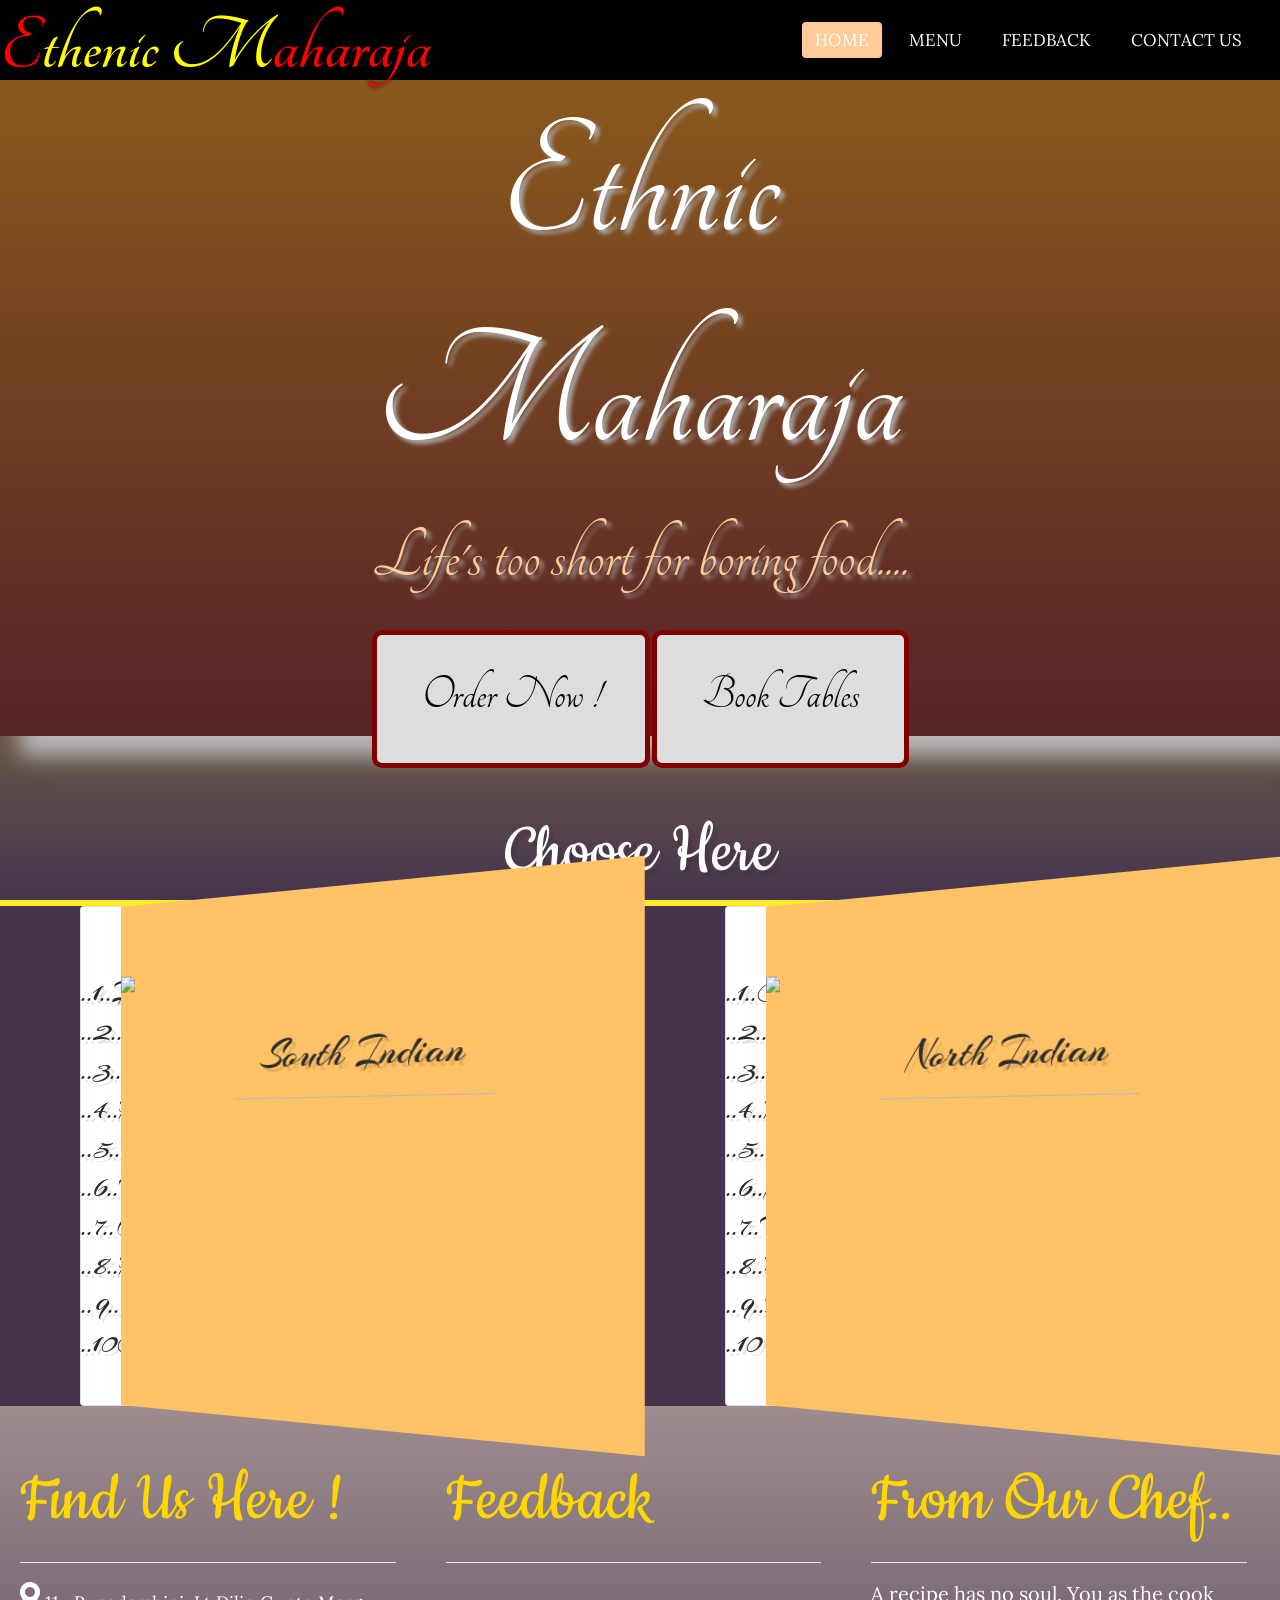
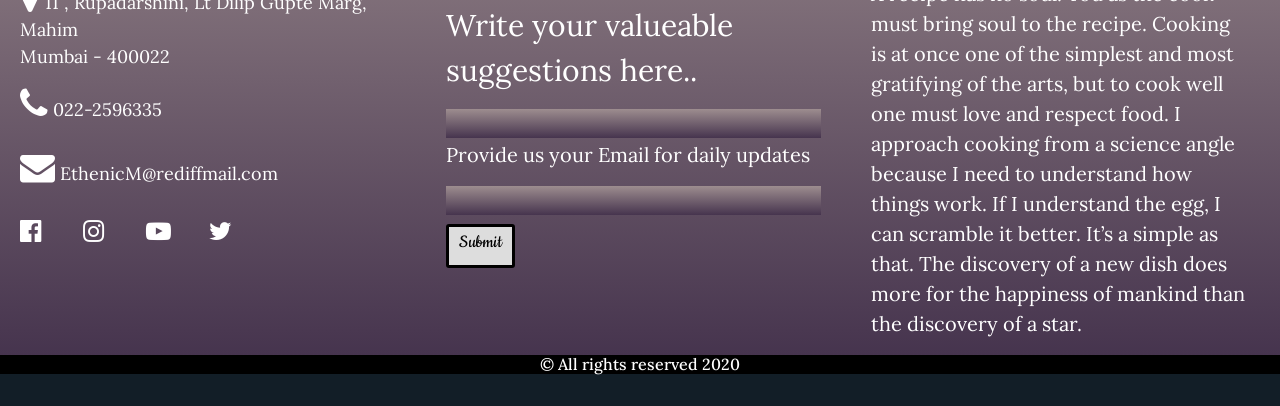
==== commit d4512abb: "Update index.html" ====
--- a/index.html
+++ b/index.html
@@ -71,7 +71,7 @@
 <!--.................................... Menu Cards.....................................-->
 
 <center><div class="Menu-Text"><h1 id="service" style="font-size:75px">Choose Here</h1></div></center>
-<hr  width="30%;"></hr><br>
+
 <div class="MT">
 <div class="row">
     <div class="column">
@@ -103,7 +103,7 @@
 
   </div>    
   </div>
-<hr><hr>
+
 
  
 
@@ -130,7 +130,7 @@
 
       <div class="column1">
          <div style="text-align: left; padding-top: 50px;" class="footer-section contact">
-      <h1 id="contact" style="color: #0EC78F; font-size: 75px">Find Us Here !</h1>
+      <h1 id="contact" style="color: gold; font-size: 75px">Find Us Here !</h1>
       <hr style="background-color: #fff;"></hr>
       <p style="color: #fff; font-size: 18px; font-family: 'Lora', serif ;">
         <i style="font-size: 35px;" class="fa fa-map-marker" aria-hidden="true"></i>
@@ -151,7 +151,7 @@
 
       <div class="column1">
         <div style="text-align: left; padding-top: 50px;" class="footer-section links">
-      <h1 style="color: #0EC78F; font-size: 75px">Feedback</h1>
+      <h1 style="color: gold; font-size: 75px">Feedback</h1>
       <hr  style="background-color: #fff;"></hr>
       <br>
       <p style="text-align: left; color: #fff; font-size: 30px ; font-family: 'Lora', serif ;">Write your valueable suggestions here..</p>
@@ -165,7 +165,7 @@
           
       <div class="column1">
         <div style="text-align: left; padding-top: 50px;" class="footer-section about">
-        <h1 style="color: #0EC78F; font-size: 75px">From Our Chef..</h1>
+        <h1 style="color: gold; font-size: 75px">From Our Chef..</h1>
         <hr style="background-color: #fff;"></hr>
       <p style="text-align: left; color: #fff; font-size: 20px ; font-family: 'Lora', serif ;">
 A recipe has no soul. You as the cook must bring soul to the recipe. Cooking is at once one of the simplest and most gratifying of the arts, but to cook well one must love and respect food. I approach cooking from a science angle because I need to understand how things work. If I understand the egg, I can scramble it better. It’s a simple as that. The discovery of a new dish does more for the happiness of mankind than the discovery of a star.
--- a/style.css
+++ b/style.css
@@ -2,10 +2,10 @@
   height: 100%;
   margin: 0;
   scroll-behavior: smooth;
-  background: linear-gradient(#990000 , #ffe6e6);
-}
-
-* {
+  background: linear-gradient(#faed26 , #46344e);
+}
+
+ {
   box-sizing: border-box;
 }
 
@@ -14,7 +14,7 @@
 
 /*...........................Navigation bar complete styling here............................*/
 nav{
- background: #ff6666;
+ background: black;
  height: 80px; 
  width: 100%;
  z-index: 1;
@@ -32,12 +32,25 @@
   float: right;
   margin-right: 20px;
 }
+header {
+  display: flex;
+  justify-content: space-between;
+}
+header h2{
+  color: yellow;
+  font-family: 'Tangerine', serif;
+  font-weight: 700;
+}
+header h2 span{
+  color: red;
+  text-shadow: 0 0 5px rgba(0,0,0,1);
+}
 
 
 nav ul li{
   display: inline-block;
   line-height: 80px;
-  margin: 0 5px;
+  margin: 0 5px; 
 }
 
 nav ul li a{
@@ -47,6 +60,7 @@
   border-radius: 4px;
   
 }
+
 
 a.active, a:hover{
   background: #ffcc99;
@@ -109,7 +123,6 @@
     height: 80px;
   }
 }
-
 
 /*...........................Complete end of Navigation bar styling............................*/
 
@@ -142,7 +155,7 @@
 }
 @keyframes animate{
   from{
-     text-shadow: 0 0 20px #ffffff;
+     text-shadow: 0 0 20px #000;
   }
   to{
     text-shadow: 0 0 50px #ffffff,
@@ -224,12 +237,12 @@
 
 .column {
   float: left;
-  width: 20%;
+  width: 50%;
   padding: 0 25px;
-  background-color: #990000;
+  background-color: #46344e;
 }
 .row {margin: 0 -5px;
-  background: linear-gradient(#ff6633,#ffece6) ;
+  background: linear-gradient(#9d8d8f,#46344e) ;
 }
 @media screen and (max-width: 768px) {
   .column {
@@ -262,7 +275,7 @@
   height: 100%;
   position: absolute;
   left: 40px;
-  background-color: #ff6666;
+  background-color: #ffc266;
   transform: rotateY(-20deg);
   transform-style: preserve-3d;
   transform-origin: left;
@@ -285,10 +298,9 @@
 
 }
 figure.back{
-  background: linear-gradient(#660033,#ffe6f2);
+  background: linear-gradient(#9d8d8f,#9b766f);
   transform: rotateY(180deg);
 }
-
 /*Test ENDED HERE*/
 
 
@@ -401,11 +413,7 @@
   display: inline-block;
   color: #fff;
 }
-.links ul a{
-  margin-top: 10px;
-  padding-top: 100px;
-  color: #fff;
-}
+
 
 
 .column1 {
@@ -418,18 +426,29 @@
   border: 3px solid #000;
   outline: 0;
   display: inline-block;
-  padding: 5px 15px;
+  padding: 3px 10px;
   color: black;
-  border-radius: 5px;
+  border-radius: 3px;
   background-color: #ddd;
   text-align: center;
   cursor: pointer;
-  margin-top: 10px;
+  margin-top: 7px;
   transition: 0.5s ;
 }
 .column1 button:hover {
-  background-color: #00cc99;
+  background-color: #000;
   color: #99ffe6;
+}
+
+.column1 input{
+  width: 100%;
+  height: 100%;
+  color: #fff;
+  padding-top: 5px;
+  border: none;
+  font-size: 20px;
+ font-family: 'Montserrat', sans-serif;
+ background: linear-gradient(#9d8d8f,#46344e);
 }
 
 /* Responsive column1 */
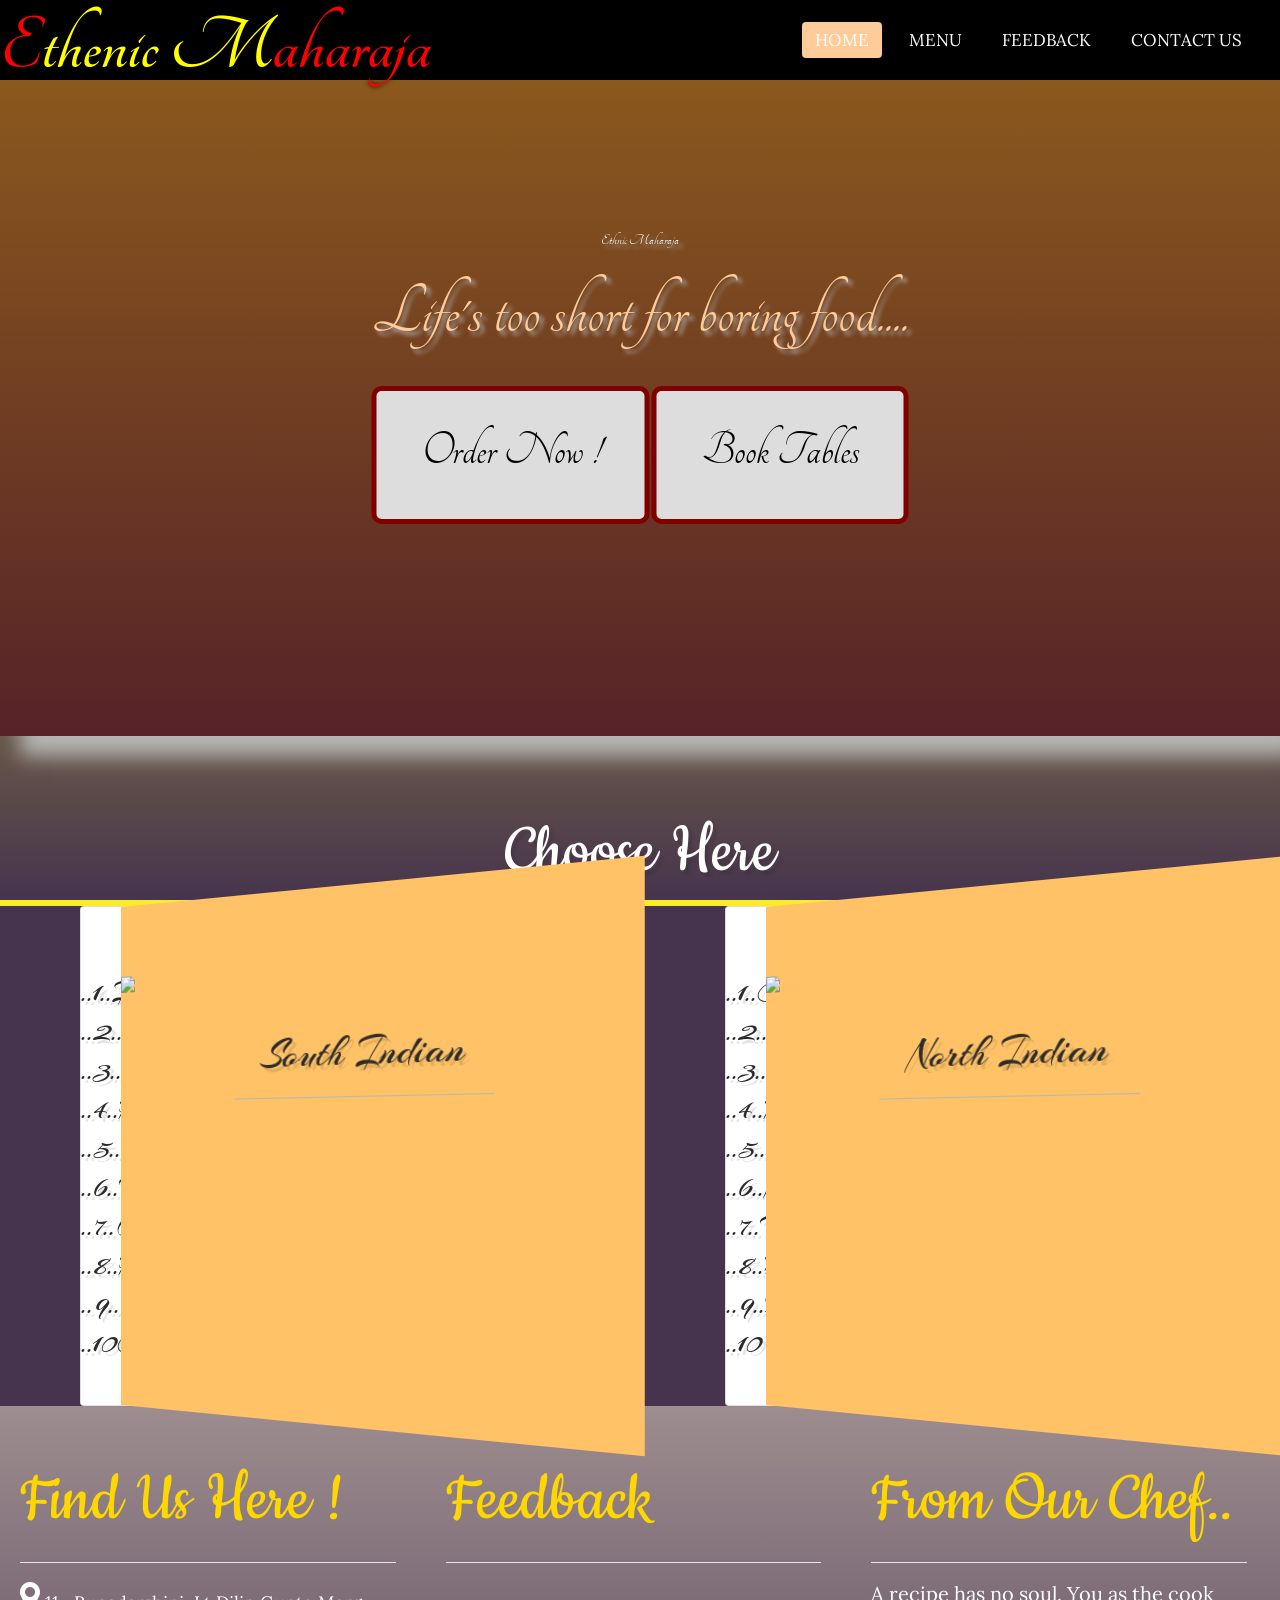
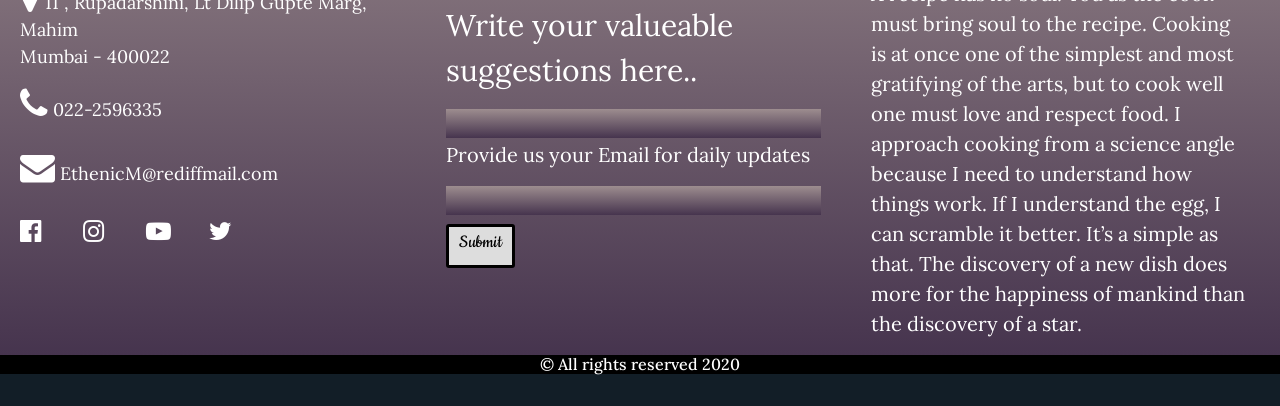
==== commit d8029602: "Update index.html" ====
--- a/index.html
+++ b/index.html
@@ -1,181 +1,233 @@
 <!DOCTYPE html>
 <html>
+
 <head>
-<meta name="viewport" content="width=device-width, initial-scale=1">
-<meta charset="utf-8">
-<script src="https://ajax.googleapis.com/ajax/libs/jquery/3.5.1/jquery.min.js"></script>
-<!--Google font links-->
-<link rel="preconnect" href="https://fonts.gstatic.com">
-<!--All 3 fonts link below-->
-<link href="https://fonts.googleapis.com/css2?family=Lobster&display=swap" rel="stylesheet">
-<link href="https://fonts.googleapis.com/css2?family=Lora&display=swap" rel="stylesheet">
-<link href="https://fonts.googleapis.com/css2?family=Vollkorn:wght@700&display=swap" rel="stylesheet">
-<link href='http://fonts.googleapis.com/css?family=Cookie' rel='stylesheet' >
-<link href="https://fonts.googleapis.com/css2?family=Arizonia&display=swap" rel="stylesheet">
-<link href="https://fonts.googleapis.com/css2?family=Cookie&display=swap" rel="stylesheet">
-
-
-<!--font-awesome icons link-->
-<link rel="stylesheet" href="https://stackpath.bootstrapcdn.com/font-awesome/4.7.0/css/font-awesome.min.css" integrity="sha384-wvfXpqpZZVQGK6TAh5PVlGOfQNHSoD2xbE+QkPxCAFlNEevoEH3Sl0sibVcOQVnN" crossorigin="anonymous">
-<link rel="stylesheet" href="https://maxcdn.bootstrapcdn.com/bootstrap/4.0.0/css/bootstrap.min.css" integrity="sha384-Gn5384xqQ1aoWXA+058RXPxPg6fy4IWvTNh0E263XmFcJlSAwiGgFAW/dAiS6JXm" crossorigin="anonymous">
-<link rel="stylesheet"
-          href="https://fonts.googleapis.com/css?family=Tangerine">
-
-<!--Linking CSS file with html-->
-<link rel="stylesheet"  href="style.css">
+  <meta name="viewport" content="width=device-width, initial-scale=1">
+  <meta charset="utf-8">
+  <script src="https://ajax.googleapis.com/ajax/libs/jquery/3.5.1/jquery.min.js"></script>
+  <!--Google font links-->
+  <link rel="preconnect" href="https://fonts.gstatic.com">
+  <!--All 3 fonts link below-->
+  <link href="https://fonts.googleapis.com/css2?family=Lobster&display=swap" rel="stylesheet">
+  <link href="https://fonts.googleapis.com/css2?family=Lora&display=swap" rel="stylesheet">
+  <link href="https://fonts.googleapis.com/css2?family=Vollkorn:wght@700&display=swap" rel="stylesheet">
+  <link href='http://fonts.googleapis.com/css?family=Cookie' rel='stylesheet'>
+  <link href="https://fonts.googleapis.com/css2?family=Arizonia&display=swap" rel="stylesheet">
+  <link href="https://fonts.googleapis.com/css2?family=Cookie&display=swap" rel="stylesheet">
+
+
+  <!--font-awesome icons link-->
+  <link rel="stylesheet" href="https://stackpath.bootstrapcdn.com/font-awesome/4.7.0/css/font-awesome.min.css"
+    integrity="sha384-wvfXpqpZZVQGK6TAh5PVlGOfQNHSoD2xbE+QkPxCAFlNEevoEH3Sl0sibVcOQVnN" crossorigin="anonymous">
+  <link rel="stylesheet" href="https://maxcdn.bootstrapcdn.com/bootstrap/4.0.0/css/bootstrap.min.css"
+    integrity="sha384-Gn5384xqQ1aoWXA+058RXPxPg6fy4IWvTNh0E263XmFcJlSAwiGgFAW/dAiS6JXm" crossorigin="anonymous">
+  <link rel="stylesheet" href="https://fonts.googleapis.com/css?family=Tangerine">
+
+  <!--Linking CSS file with html-->
+  <link rel="stylesheet" href="style.css">
 
 </head>
+
 <body>
-<!--............................ Start of our Navbar................................-->
-
-<div style="font-family: 'Lora', serif ;" class="navbar">
-<nav>
-  <input type="checkbox" id="check">
-  <label for="check" class="checkbtn">
-    <i class="fa fa-bars" aria-hidden="true"></i>
-  </label>
-  <header>
-  <h2 style="font-size: 80px"><span>E</span>thenic M<span>aharaja</span></h2>
-  <ul class="navul">
-    <li><a class="active" href="#top">HOME</a></li>
-    <li><a href="#service">MENU</a></li>
-    <li><a href="#feedback">FEEDBACK</a></li>
-    <li><a href="#contact">CONTACT US</a></li>
-    
-</ul>
-</header>
-  
-</nav>
-</div>
-
-<!--.............................End of the navigation Section....................................-->
-
-
-
-<!--Hero Image-->
-
-<div id="top" class="hero-image">
-  <div class="hero-text">
-    <h1 style="font-size:175px;margin-top: 100px;">Ethnic Maharaja</h1>
-    <h3 class="free" style="color: #ffcc99;font-size:75px">Life's too short for boring food....</h3>
-    <button><h1 style="font-size:50px;">Order Now !</h1></button>
-    <button><h1 style="font-size:50px;">Book Tables</button>
+  <!--............................ Start of our Navbar................................-->
+
+  <div style="font-family: 'Lora', serif ;" class="navbar">
+    <nav>
+      <input type="checkbox" id="check">
+      <label for="check" class="checkbtn">
+        <i class="fa fa-bars" aria-hidden="true"></i>
+      </label>
+      <header>
+        <h2 style="font-size: 80px"><span>E</span>thenic M<span>aharaja</span></h2>
+        <ul class="navul">
+          <li><a class="active" href="#top">HOME</a></li>
+          <li><a href="#service">MENU</a></li>
+          <li><a href="#feedback">FEEDBACK</a></li>
+          <li><a href="#contact">CONTACT US</a></li>
+
+        </ul>
+      </header>
+
+    </nav>
   </div>
-</div>
-
-<br><br><br>
-
-<!--End of Hero Image-->
-
-
-<!--.................................... Menu Cards.....................................-->
-
-<center><div class="Menu-Text"><h1 id="service" style="font-size:75px">Choose Here</h1></div></center>
-
-<div class="MT">
-<div class="row">
-    <div class="column">
-       <div class="card"><center><h3 >South Indian</h3><hr  style="background-color: #ccc;"  width="50%;"></hr></center>
-        <p style="font-size:30px">..1..Idli Sambar<br>..2..Wada Sambar<br>..3..Dal Vada<br>..4..Plane Dosa<br>..5..Masala Dosa<br>..6..Mysore Masala Dosa<br>..7..Onion Plain Dosa<br>..8..Plain Uttapam<br>..9..Onion Uttapam<br>..10Curd Rice</p>
-       <div class="cover">
-        <figure class="front">
-          <img src="https://static-r1.asianetnews.com/images/01d7v32trpgnee6wrycek5r70b/breakfast_710x400xt.jpg" width="100%"> <center><h3 style="font-size:40px">South Indian</h3><hr style="background-color: #ccc;" width="50%;"></hr></center>
-        </figure>
-        <figure class="back">
-        </figure>
-       </div>
-      </div>
-    </div>
-    <div class="column">
-      <div class="card"><center><h3 >North Indian</h3><hr  style="background-color: #ccc;"  width="50%;"></hr></center>
-        <p style="font-size: 30px">..1..Chole Bature<br>..2..Aloo Tikki<br>..3..Veg Biryani<br>..4..Rajma Chawal<br>..5..Shahi Paneer<br>..6..Kachori<br>..7..Masala Papad<br>..8..Butter Nan<br>..9..Dal Bati<br>..10 Pav Bhaji</p>
-       <div class="cover">
-        <figure class="front">
-          <img src="https://restaurantindia.s3.ap-south-1.amazonaws.com/s3fs-public/styles/1200x706/public/content6079.jpg?itok=wM692drs" width="100%">
-      <center><h3 style="font-size:40px">North Indian</h3><hr  style="background-color: #ccc;"  width="50%;"></hr></center>
-      
-        </figure>
-        <figure class="back">
-        </figure>
-       </div>
-      </div>
-    </div>
-
-  </div>    
+
+  <!--.............................End of the navigation Section....................................-->
+
+
+
+  <!--Hero Image-->
+
+  <div id="top" class="hero-image">
+    <div class="hero-text">
+      <p>Ethnic Maharaja</p>
+      <h3 class="free" style="color: #ffcc99;font-size:75px">Life's too short for boring food....</h3>
+      <button>
+        <h1 style="font-size:50px;">Order Now !</h1>
+      </button>
+      <button>
+        <h1 style="font-size:50px;">Book Tables
+      </button>
+    </div>
   </div>
 
-
- 
-
-
-
- 
-
-<!--End of Menu cards-->
-
-<!--.................................................................-->
-
-
-
-
-
-
-
-   
-
-<!--...................... Footer............................-->
-
-<footer style="background-color: #121e27;">
-<div class="row">
+  <br><br><br>
+
+  <!--End of Hero Image-->
+
+
+  <!--.................................... Menu Cards.....................................-->
+
+  <center>
+    <div class="Menu-Text">
+      <h1 id="service" style="font-size:75px">Choose Here</h1>
+    </div>
+  </center>
+
+  <div class="MT">
+    <div class="row">
+      <div class="column">
+        <div class="card">
+          <center>
+            <h3>South Indian</h3>
+            <hr style="background-color: #ccc;" width="50%;">
+            </hr>
+          </center>
+          <p style="font-size:30px">..1..Idli Sambar<br>..2..Wada Sambar<br>..3..Dal Vada<br>..4..Plane
+            Dosa<br>..5..Masala Dosa<br>..6..Mysore Masala Dosa<br>..7..Onion Plain Dosa<br>..8..Plain
+            Uttapam<br>..9..Onion Uttapam<br>..10Curd Rice</p>
+          <div class="cover">
+            <figure class="front">
+              <img src="https://static-r1.asianetnews.com/images/01d7v32trpgnee6wrycek5r70b/breakfast_710x400xt.jpg"
+                width="100%">
+              <center>
+                <h3 style="font-size:40px">South Indian</h3>
+                <hr style="background-color: #ccc;" width="50%;">
+                </hr>
+              </center>
+            </figure>
+            <figure class="back">
+            </figure>
+          </div>
+        </div>
+      </div>
+      <div class="column">
+        <div class="card">
+          <center>
+            <h3>North Indian</h3>
+            <hr style="background-color: #ccc;" width="50%;">
+            </hr>
+          </center>
+          <p style="font-size: 30px">..1..Chole Bature<br>..2..Aloo Tikki<br>..3..Veg Biryani<br>..4..Rajma
+            Chawal<br>..5..Shahi Paneer<br>..6..Kachori<br>..7..Masala Papad<br>..8..Butter Nan<br>..9..Dal Bati<br>..10
+            Pav Bhaji</p>
+          <div class="cover">
+            <figure class="front">
+              <img
+                src="https://restaurantindia.s3.ap-south-1.amazonaws.com/s3fs-public/styles/1200x706/public/content6079.jpg?itok=wM692drs"
+                width="100%">
+              <center>
+                <h3 style="font-size:40px">North Indian</h3>
+                <hr style="background-color: #ccc;" width="50%;">
+                </hr>
+              </center>
+
+            </figure>
+            <figure class="back">
+            </figure>
+          </div>
+        </div>
+      </div>
+
+    </div>
+  </div>
+
+
+
+
+
+
+
+
+  <!--End of Menu cards-->
+
+  <!--.................................................................-->
+
+
+
+
+
+
+
+
+
+  <!--...................... Footer............................-->
+
+  <footer style="background-color: #121e27;">
+    <div class="row">
 
       <div class="column1">
-         <div style="text-align: left; padding-top: 50px;" class="footer-section contact">
-      <h1 id="contact" style="color: gold; font-size: 75px">Find Us Here !</h1>
-      <hr style="background-color: #fff;"></hr>
-      <p style="color: #fff; font-size: 18px; font-family: 'Lora', serif ;">
-        <i style="font-size: 35px;" class="fa fa-map-marker" aria-hidden="true"></i>
-        11 , Rupadarshini, Lt Dilip Gupte Marg, Mahim<br>Mumbai - 400022</p>
-      <div style="color: #fff; font-family: 'Lora', serif ; font-size: 18px;" class="contact">
-        <span><i style="font-size: 35px;"  class="fa fa-phone"></i>&nbsp;022-2596335</span>
-        <br><br>
-        <span><i style="font-size: 35px;" class="fa fa-envelope"></i>&nbsp;EthenicM@rediffmail.com</span>
-      </div><br>
-      <div class="socials">
-        <a href="#"><i class="fa fa-facebook-official" aria-hidden="true"></i></a>
-        <a href="#"><i class="fa fa-instagram" aria-hidden="true"></i></a>
-        <a href="#"><i class="fa fa-youtube-play" aria-hidden="true"></i></a>
-        <a href="#"><i class="fa fa-twitter" aria-hidden="true"></i></a>
-      </div>
-    </div>
+        <div style="text-align: left; padding-top: 50px;" class="footer-section contact">
+          <h1 id="contact" style="color: gold; font-size: 75px">Find Us Here !</h1>
+          <hr style="background-color: #fff;">
+          </hr>
+          <p style="color: #fff; font-size: 18px; font-family: 'Lora', serif ;">
+            <i style="font-size: 35px;" class="fa fa-map-marker" aria-hidden="true"></i>
+            11 , Rupadarshini, Lt Dilip Gupte Marg, Mahim<br>Mumbai - 400022
+          </p>
+          <div style="color: #fff; font-family: 'Lora', serif ; font-size: 18px;" class="contact">
+            <span><i style="font-size: 35px;" class="fa fa-phone"></i>&nbsp;022-2596335</span>
+            <br><br>
+            <span><i style="font-size: 35px;" class="fa fa-envelope"></i>&nbsp;EthenicM@rediffmail.com</span>
+          </div><br>
+          <div class="socials">
+            <a href="#"><i class="fa fa-facebook-official" aria-hidden="true"></i></a>
+            <a href="#"><i class="fa fa-instagram" aria-hidden="true"></i></a>
+            <a href="#"><i class="fa fa-youtube-play" aria-hidden="true"></i></a>
+            <a href="#"><i class="fa fa-twitter" aria-hidden="true"></i></a>
+          </div>
+        </div>
       </div>
 
       <div class="column1">
         <div style="text-align: left; padding-top: 50px;" class="footer-section links">
-      <h1 style="color: gold; font-size: 75px">Feedback</h1>
-      <hr  style="background-color: #fff;"></hr>
-      <br>
-      <p style="text-align: left; color: #fff; font-size: 30px ; font-family: 'Lora', serif ;">Write your valueable suggestions here..</p>
-      <input type="text" name="feedback" style=" ">
-      <p style="text-align: left; color: #fff; font-size: 20px ; font-family: 'Lora', serif ;">Provide us your Email for daily updates</p>
-      <input type="text" name="feedback"><br>
-      <button><h1 style="font-size:20px;">Submit</button>
-       
-       </div>
-      </div>
-          
+          <h1 style="color: gold; font-size: 75px">Feedback</h1>
+          <hr style="background-color: #fff;">
+          </hr>
+          <br>
+          <p style="text-align: left; color: #fff; font-size: 30px ; font-family: 'Lora', serif ;">Write your valueable
+            suggestions here..</p>
+          <input type="text" name="feedback" style=" ">
+          <p style="text-align: left; color: #fff; font-size: 20px ; font-family: 'Lora', serif ;">Provide us your Email
+            for daily updates</p>
+          <input type="text" name="feedback"><br>
+          <button>
+            <h1 style="font-size:20px;">Submit
+          </button>
+
+        </div>
+      </div>
+
       <div class="column1">
         <div style="text-align: left; padding-top: 50px;" class="footer-section about">
-        <h1 style="color: gold; font-size: 75px">From Our Chef..</h1>
-        <hr style="background-color: #fff;"></hr>
-      <p style="text-align: left; color: #fff; font-size: 20px ; font-family: 'Lora', serif ;">
-A recipe has no soul. You as the cook must bring soul to the recipe. Cooking is at once one of the simplest and most gratifying of the arts, but to cook well one must love and respect food. I approach cooking from a science angle because I need to understand how things work. If I understand the egg, I can scramble it better. It’s a simple as that. The discovery of a new dish does more for the happiness of mankind than the discovery of a star.
-</p>
-      </div>
-    </div>
- 
-    </div>
-    <center><h6 style="color: #fff; background-color:#000; font-family: 'Lora', serif ;">&copy; All rights reserved 2020</h6></center><br>
+          <h1 style="color: gold; font-size: 75px">From Our Chef..</h1>
+          <hr style="background-color: #fff;">
+          </hr>
+          <p style="text-align: left; color: #fff; font-size: 20px ; font-family: 'Lora', serif ;">
+            A recipe has no soul. You as the cook must bring soul to the recipe. Cooking is at once one of the simplest
+            and most gratifying of the arts, but to cook well one must love and respect food. I approach cooking from a
+            science angle because I need to understand how things work. If I understand the egg, I can scramble it
+            better. It’s a simple as that. The discovery of a new dish does more for the happiness of mankind than the
+            discovery of a star.
+          </p>
+        </div>
+      </div>
+
+    </div>
+    <center>
+      <h6 style="color: #fff; background-color:#000; font-family: 'Lora', serif ;">&copy; All rights reserved 2020</h6>
+    </center><br>
   </footer>
 
 </body>
+
 </html>
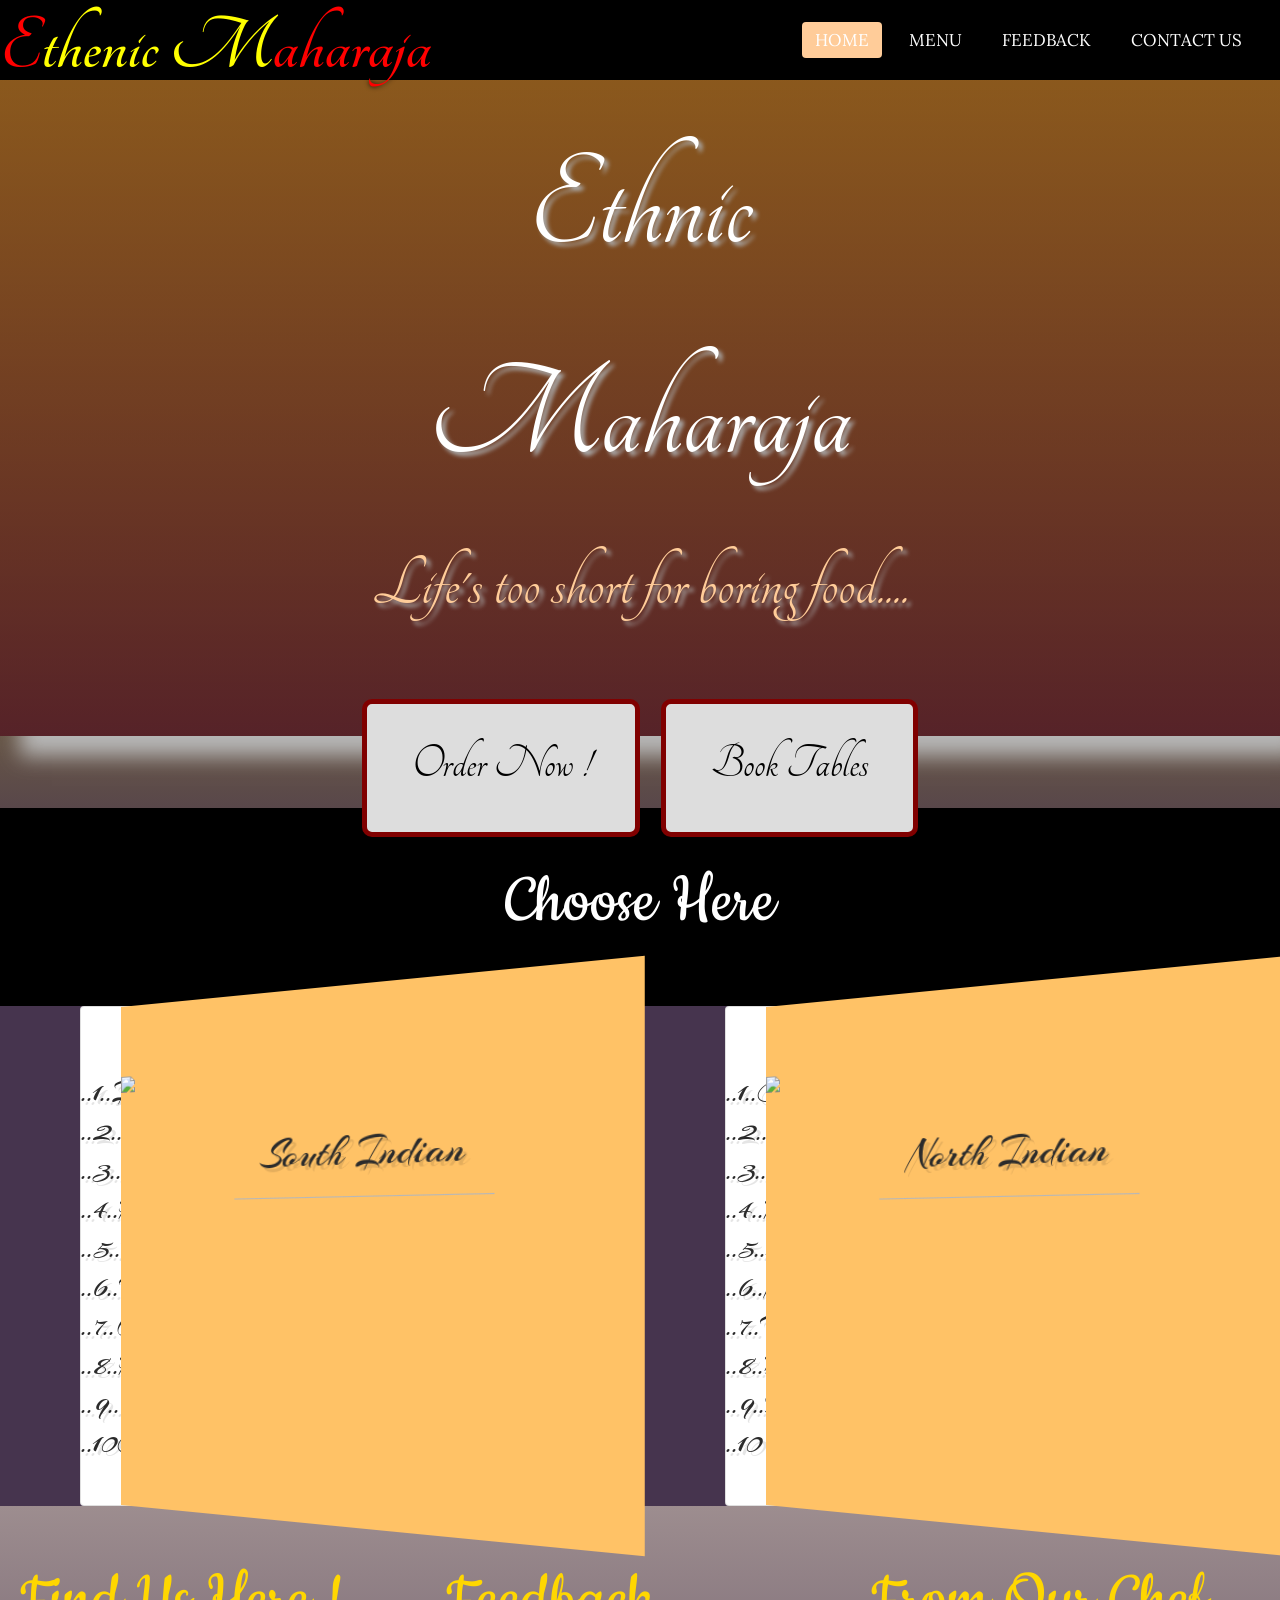
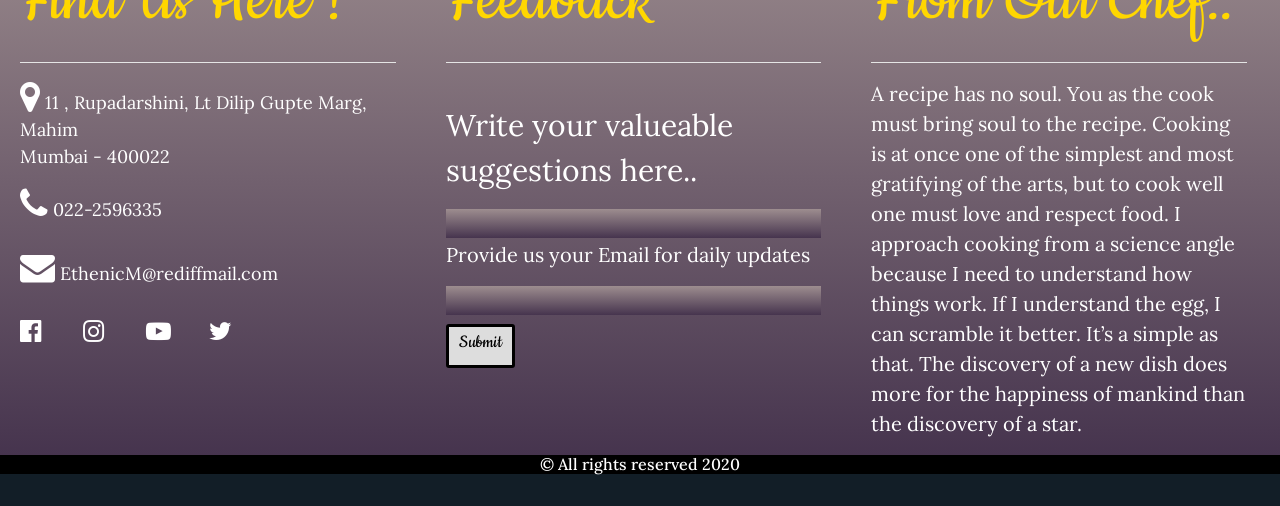
==== commit 999b831d: "Update index.html" ====
--- a/index.html
+++ b/index.html
@@ -59,7 +59,7 @@
 
   <div id="top" class="hero-image">
     <div class="hero-text">
-      <p>Ethnic Maharaja</p>
+      <p class="title">Ethnic Maharaja</p>
       <h3 class="free" style="color: #ffcc99;font-size:75px">Life's too short for boring food....</h3>
       <button>
         <h1 style="font-size:50px;">Order Now !</h1>
--- a/style.css
+++ b/style.css
@@ -140,6 +140,11 @@
   background-size: cover;
   position: relative;
   box-shadow: 20px 20px 20px #b7b7b7;
+}
+
+.title{
+  font-size: 140px;
+
 }
 
 .hero-text {
@@ -152,6 +157,8 @@
   transform: translate(-50%, -50%);
   color: white;
   animation: animate 0.6s ease-in-out infinite alternate ;
+  font-size:140px;
+  margin-top: 100px;
 }
 @keyframes animate{
   from{
@@ -309,6 +316,8 @@
   
   color: #fff;
   text-shadow: 4px 4px 3px rgba(0,0,0,0.1);
+  padding: 50px ;
+  background-color: #000;
 }
 .MT{
   font: 400 100px/1.3 'Arizonia', Helvetica, sans-serif;
@@ -453,13 +462,58 @@
 
 /* Responsive column1 */
 
-@media screen and (max-width: 750px) {
+@media screen and (max-width: 780px)  {
   .column1 {
     width: 100%;
     display: block;
     margin-bottom: 20px;
   }
 }
-
+@media all and (max-width: 780px){
+
+  .hero-text {
+    font-family: 'Tangerine', serif;
+    text-shadow: 1px 1px 1px #aaa;
+    text-align: center;
+    position: absolute;
+    top: 50%;
+    left: 50%;
+    transform: translate(-50%, -50%);
+    color: white;
+    animation: animate 0.6s ease-in-out infinite alternate ;
+    font-size: 100px;
+  }
+  @keyframes animate{
+    from{
+       text-shadow: 0 0 10px #000;
+    }
+    to{
+      text-shadow: 0 0 25px #ffffff,
+                  0 0 5px #ffffff;
+    }
+  }
+  
+  .hero-text button {
+    border: 1px solid #800000;
+    outline: 0;
+    display: inline-block;
+    padding: 3px 5px;
+    color: black;
+    border-radius: 4px;
+    background-color: #ddd;
+    text-align: center;
+    cursor: pointer;
+    margin-top: 5px;
+    transition: 1s ;
+    font-size: smaller;
+  }
+  
+  .hero-text button:hover {
+    background-color: #555;
+    color: white;
+  }
+.body{
+  max-width: 500px;
+}
 /*.......................The End...........................*/
 
